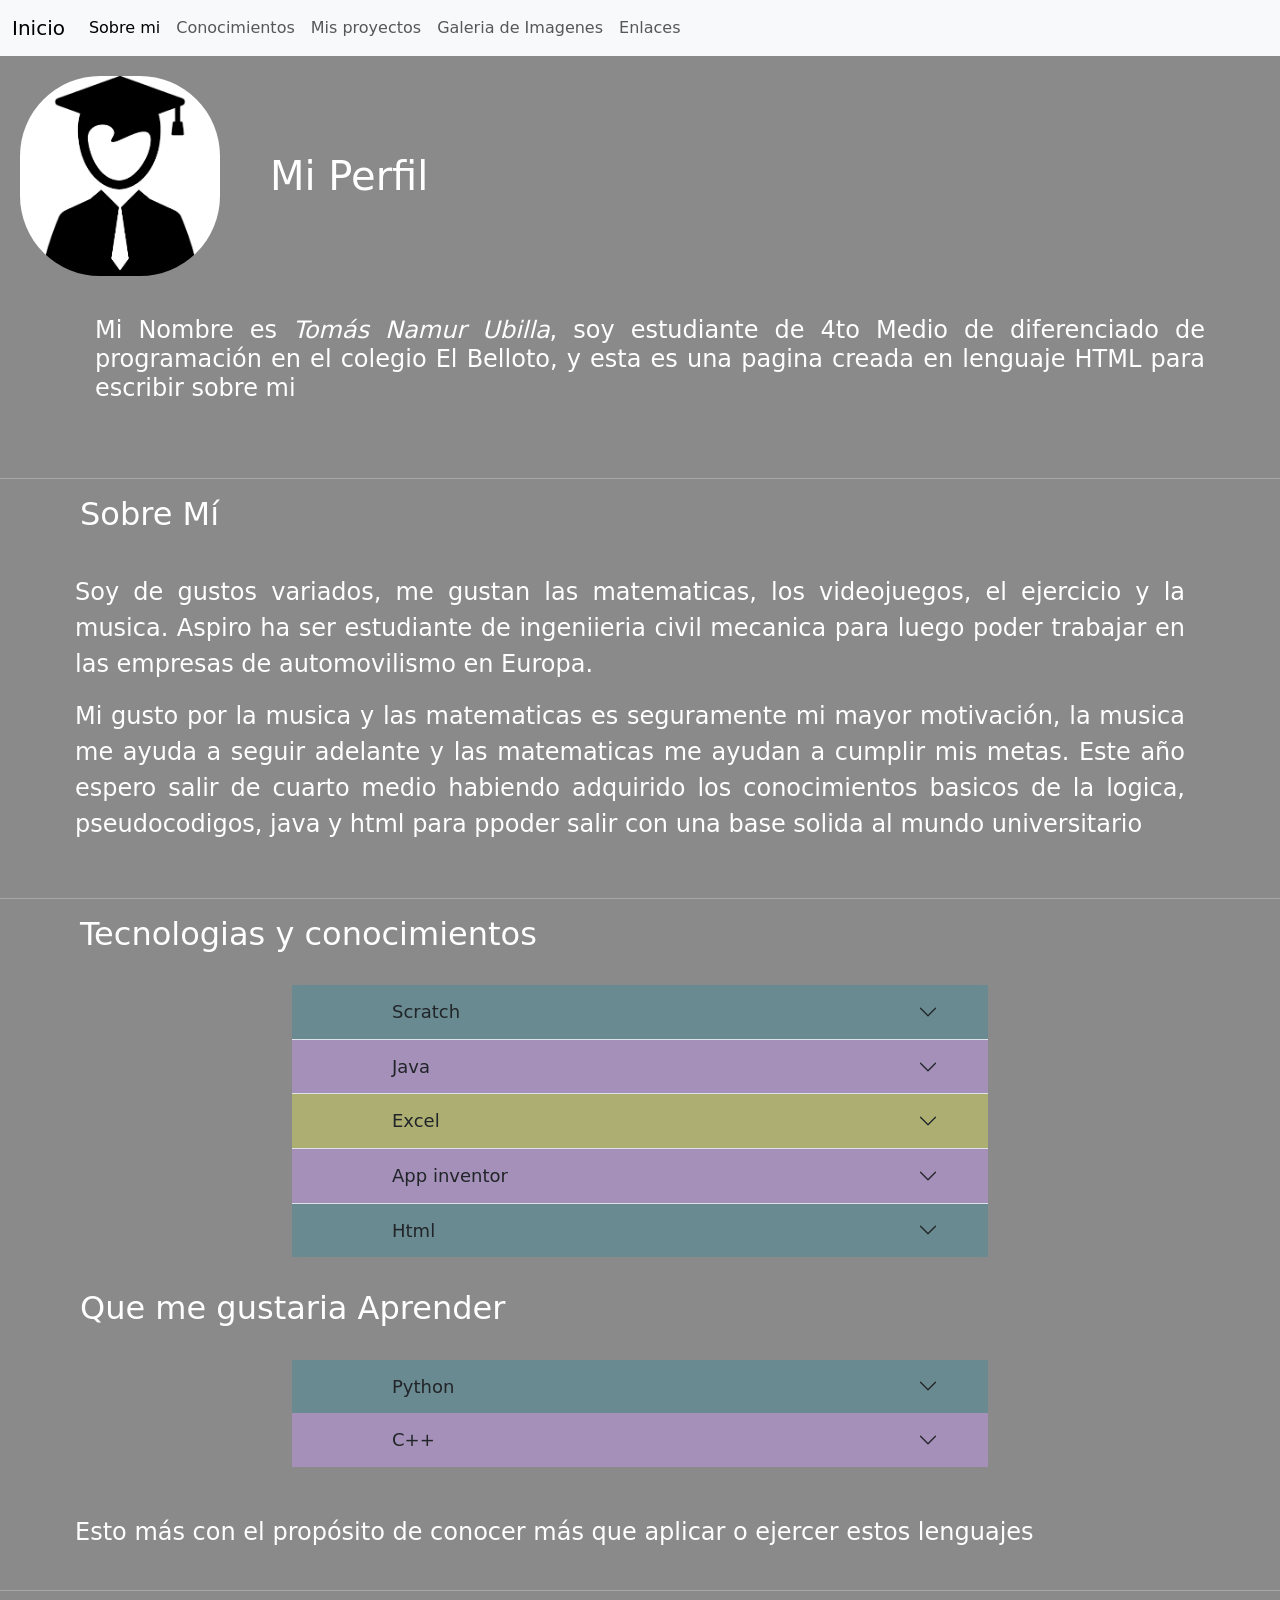
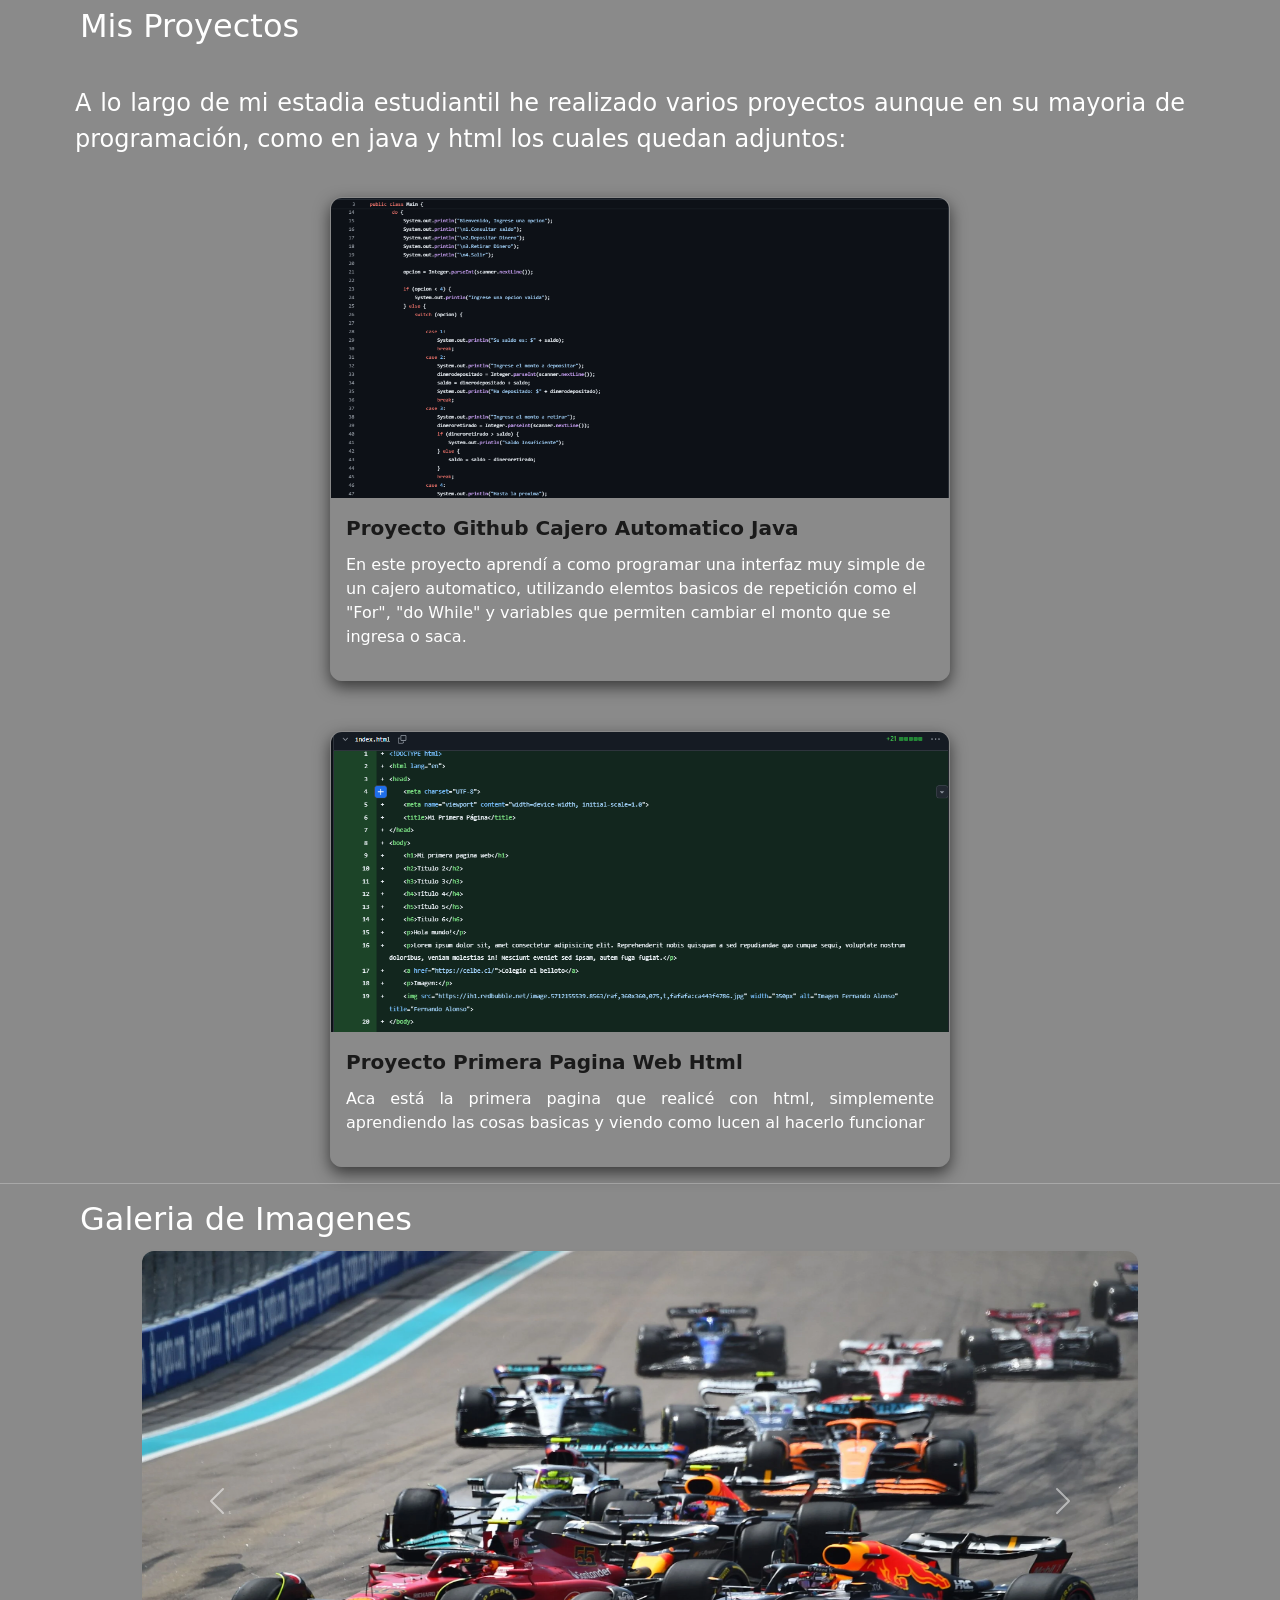
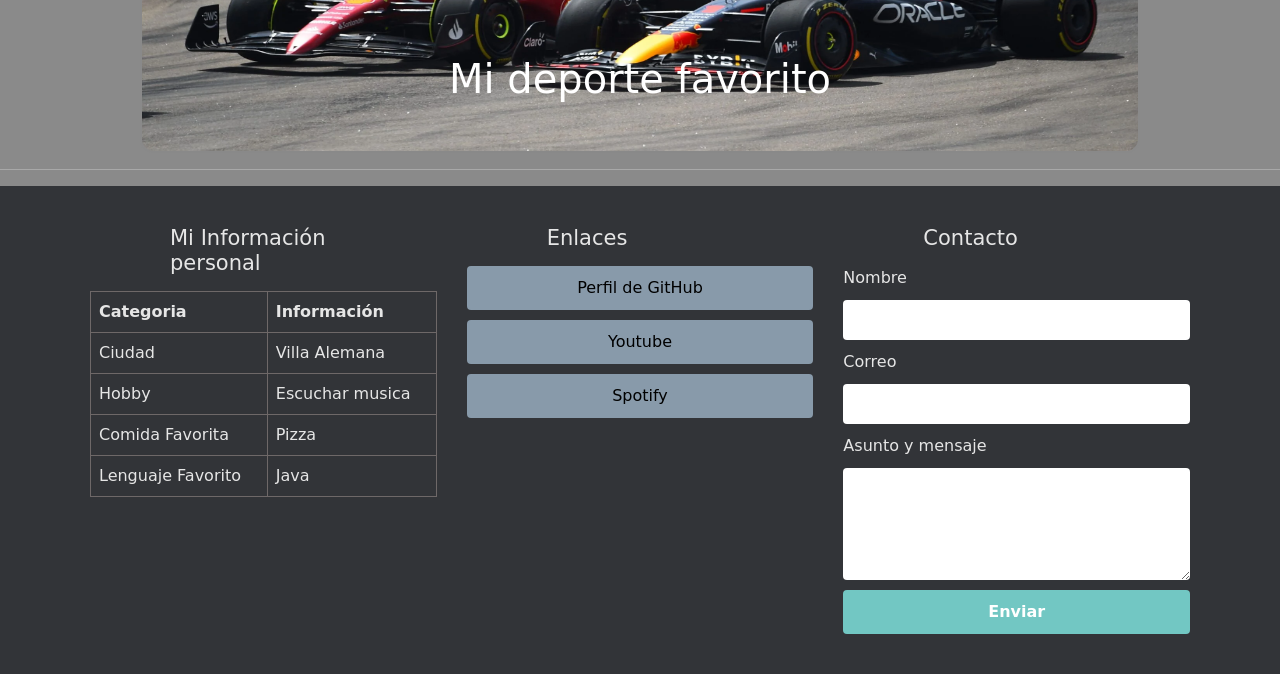
==== Portafolio/index.html @ 95679662 "agregado de animaciones y comentarios para orden del codigo,finalizacion de ultimos detalles" ====
<!DOCTYPE html>
<html lang="en">

<head>
    <meta charset="UTF-8">
    <meta name="viewport" content="width=device-width, initial-scale=1.0">
    <title>Formativa 1</title>
    <link href="https://cdn.jsdelivr.net/npm/bootstrap@5.3.8/dist/css/bootstrap.min.css" rel="stylesheet"
        integrity="sha384-sRIl4kxILFvY47J16cr9ZwB07vP4J8+LH7qKQnuqkuIAvNWLzeN8tE5YBujZqJLB" crossorigin="anonymous">
    <link rel="stylesheet" href="style.css">
    <script src="https://cdn.jsdelivr.net/npm/bootstrap@5.3.8/dist/js/bootstrap.bundle.min.js"
        integrity="sha384-FKyoEForCGlyvwx9Hj09JcYn3nv7wiPVlz7YYwJrWVcXK/BmnVDxM+D2scQbITxI"
        crossorigin="anonymous"></script>
</head>

<body>

    <!--Barra de navegacion Navbar-->

    <nav class="navbar navbar-expand-lg bg-body-tertiary">
        <div class="container-fluid">
            <a class="navbar-brand" href="#perfil-section">Inicio</a>
            <button class="navbar-toggler" type="button" data-bs-toggle="collapse" data-bs-target="#navbarNav"
                aria-controls="navbarNav" aria-expanded="false" aria-label="Toggle navigation">
                <span class="navbar-toggler-icon"></span>
            </button>
            <div class="collapse navbar-collapse" id="navbarNav">
                <ul class="navbar-nav">
                    <li class="nav-item">
                        <a class="nav-link active" aria-current="page" href="#sobre-mi">Sobre mi</a>
                    </li>
                    <li class="nav-item">
                        <a class="nav-link" href="#conocimientos">Conocimientos</a>
                    </li>
                    <li class="nav-item">
                        <a class="nav-link" href="#proyectos">Mis proyectos</a>
                    </li>
                    <li class="nav-item">
                        <a class="nav-link" href="#galeria-de-imagenes">Galeria de Imagenes</a>
                    </li>
                    <li class="nav-item">
                        <a class="nav-link" href="#piedepagina">Enlaces</a>
                    </li>
                </ul>
            </div>
        </div>
    </nav>

    <!--Encabezado-->

    <section id="perfil-section">
        <div class="perfil-header">
            <img id="Imagenperfil" src="img/Perfil.png" alt="Avatar" height="200">
            <h1 class="Titulo">Mi Perfil</h1>
        </div>
        <h3 class="container">Mi Nombre es <em>Tomás Namur Ubilla</em>, soy estudiante de 4to Medio de diferenciado de
            programación en el colegio El Belloto, y esta es una pagina creada en lenguaje HTML para escribir sobre mi
        </h3>
    </section>

    <!--Seccion personal-->

    <section id="sobre-mi">
        <hr>
        <h2>Sobre Mí</h2>
        <div class="container">
            <p>Soy de gustos variados, me gustan las matematicas, los videojuegos, el ejercicio y la
                musica. Aspiro ha ser
                estudiante de ingeniieria civil mecanica para luego poder trabajar en las empresas de automovilismo en
                Europa.</p>

            <p>Mi gusto por la musica y las matematicas es seguramente mi mayor motivación, la musica
                me
                ayuda a seguir
                adelante y las matematicas me ayudan a cumplir mis metas. Este año espero salir de cuarto medio habiendo
                adquirido los conocimientos basicos de la logica, pseudocodigos, java y html para ppoder salir con una
                base
                solida al mundo universitario</p>
        </div>
        <hr>
    </section>


    <section id="conocimientos">
        <!--Lista de conocimientos e intereses Accordion 1-->

        <h2>Tecnologias y conocimientos</h2>

        <!--Elemento 1 de la lista-->

        <div class="accordion accordion-flush" id="accordionFlushExample">
            <div class="accordion-item">
                <h2 class="accordion-header">
                    <button class="accordion-button collapsed" type="button" data-bs-toggle="collapse"
                        data-bs-target="#flush-collapseOne">
                        Scratch
                    </button>
                </h2>
                <div id="flush-collapseOne" class="accordion-collapse collapse" data-bs-parent="#accordionFlushExample">
                    <div class="accordion-body">Cuento con conocimientos básicos en Scratch, habiendo creado proyectos
                        como juegos dentro de este lenguaje de programación.</div>
                </div>
            </div>

            <!--Elemento 2 de la lista-->

            <div class="accordion-item">
                <h2 class="accordion-header">
                    <button class="accordion-button collapsed" type="button" data-bs-toggle="collapse"
                        data-bs-target="#flush-collapseTwo">
                        Java
                    </button>
                </h2>
                <div id="flush-collapseTwo" class="accordion-collapse collapse" data-bs-parent="#accordionFlushExample">
                    <div class="accordion-body">Conocimientos de java sufientes para trabajos como desarrollo
                        de codigos para acciones basicas, como boletas, calculadoras, organizadores, entre otros.</div>
                </div>
            </div>

            <!--Elemento 3 de la lista-->

            <div class="accordion-item">
                <h2 class="accordion-header">
                    <button class="accordion-button collapsed" type="button" data-bs-toggle="collapse"
                        data-bs-target="#flush-collapseThree">
                        Excel
                    </button>
                </h2>
                <div id="flush-collapseThree" class="accordion-collapse collapse"
                    data-bs-parent="#accordionFlushExample">
                    <div class="accordion-body">Experiencia en Excel con el uso de formulas, tablas dinamicas,
                        ordenamiento de datos y cración de dashboards para la visualizacion de datos varios.</div>
                </div>
            </div>

            <!--Elemento 4 de la lista-->

            <div class="accordion-item">
                <h2 class="accordion-header">
                    <button class="accordion-button collapsed" type="button" data-bs-toggle="collapse"
                        data-bs-target="#flush-collapseFour">
                        App inventor
                    </button>
                </h2>
                <div id="flush-collapseFour" class="accordion-collapse collapse"
                    data-bs-parent="#accordionFlushExample">
                    <div class="accordion-body">Dentro de esta herramienta he creado diferentes aplicaciones moviles y
                        juegos, que van desde una simple aplicacion de dibujo hasta un lector de qr.</div>
                </div>
            </div>

            <!--Elemento 5 de la lista-->

            <div class="accordion-item">
                <h2 class="accordion-header">
                    <button class="accordion-button collapsed" type="button" data-bs-toggle="collapse"
                        data-bs-target="#flush-collapseFive">
                        Html
                    </button>
                </h2>
                <div id="flush-collapseFive" class="accordion-collapse collapse"
                    data-bs-parent="#accordionFlushExample">
                    <div class="accordion-body">Dentro de este lenguaje he podido aprender a crear paginas web como
                        tambien darles diseño con css y diferentes otras herramientas.</div>
                </div>
            </div>
        </div>

        <!--Que me gustaria aprender, Accordion 2-->

        <h2>Que me gustaria Aprender</h2>

        <!--elemento 1 del accordion 2-->

        <div class="accordion accordion-flush" id="accordionFlushExample2">
            <div class="accordion-item2">
                <h2 class="accordion-header">
                    <button class="accordion-button collapsed" type="button" data-bs-toggle="collapse"
                        data-bs-target="#flush-collapsesix">
                        Python
                    </button>
                </h2>
                <div id="flush-collapsesix" class="accordion-collapse collapse"
                    data-bs-parent="#accordionFlushExample2">
                    <div class="accordion-body">Siento que Python es un lenguaje muy sencillo de aprender como también
                        útil dentro de lo que es la programación.</div>
                </div>
            </div>

            <!--elemento 2 del accordion 2-->

            <div class="accordion-item2">
                <h2 class="accordion-header">
                    <button class="accordion-button collapsed" type="button" data-bs-toggle="collapse"
                        data-bs-target="#flush-collapseseven">
                        C++
                    </button>
                </h2>
                <div id="flush-collapseseven" class="accordion-collapse collapse"
                    data-bs-parent="#accordionFlushExample2">
                    <div class="accordion-body">Quiero aprender sobre este lenguaje ya que es muy utilizado dentro del
                        desarrollo de distintas aplicaciones.</div>
                </div>
            </div>
        </div>
        <p class="container">Esto más con el propósito de conocer más que aplicar o ejercer estos lenguajes</p>
        <hr>
    </section>

    <!--Proyectos-->

    <section id="proyectos">
        <h2>Mis Proyectos</h2>
        <p class="container">A lo largo de mi estadia estudiantil he realizado varios proyectos aunque en su mayoria de
            programación, como en java y html los cuales quedan adjuntos:</p>

        <!--proyecto 1-->

        <div class="proyectos-container">
            <div class="proyecto-card">
                <img src="img/ProyectoJava.png" alt="Captura Cajero Automatico">
                <div class="proyecto-info">
                    <a href="https://github.com/Nontom17/Sistema-Cajero-Autom-tico.git" class="proyecto-titulo">
                        Proyecto Github Cajero Automatico Java
                    </a>
                    <p class="proyecto-descripcion">En este proyecto aprendí a como programar una interfaz muy simple de
                        un cajero automatico, utilizando elemtos basicos de repetición como el "For", "do While" y
                        variables que permiten cambiar el monto que se ingresa o saca.</p>
                </div>
            </div>

            <!--proyecto 2-->

            <div class="proyecto-card">
                <img src="img/Poryectohtml.png" alt="Captura pantalla primera pagina">
                <div class="proyecto-info">
                    <a href="https://github.com/Nontom17/Primera-pagina-web.git" class="proyecto-titulo">
                        Proyecto Primera Pagina Web Html
                    </a>
                    <p class="proyectodescripcion">Aca está la primera pagina que realicé con html, simplemente
                        aprendiendo las cosas basicas y viendo como lucen al hacerlo funcionar</p>
                </div>
            </div>
        </div>
        <hr>
    </section>

    <!--Galeria de Imagenes-->

    <section id="galeria-de-imagenes">
        <h2>Galeria de Imagenes</h2>
        <div id="carouselExampleCaptions" class="carousel slide">

            <!--item uno del carrousel-->

            <div class="carousel-inner">
                <div class="carousel-item active">
                    <img src="img/Formula1.webp" class="d-block w-100" alt="Formula 1" height="600" width="300">
                    <div class="carousel-caption d-none d-md-block">
                        <h5>Mi deporte favorito</h5>
                    </div>
                </div>

                <!--item dos del carrousel-->

                <div class="carousel-item">
                    <img src="img/DeadCells.jpg" class="d-block w-100" alt="Dead Cells" height="600" width="300">
                    <div class="carousel-caption d-none d-md-block">
                        <h5>Mi juego favorito</h5>
                    </div>
                </div>

                <!--item tres del carrousel-->

                <div class="carousel-item">
                    <img src="img/SLipknot.jpg" class="d-block w-100" alt="Slipknot" height="600" width="300">
                    <div class="carousel-caption d-none d-md-block">
                        <h5>Mi banda favorita</h5>
                    </div>
                </div>
            </div>
            <button class="carousel-control-prev" type="button" data-bs-target="#carouselExampleCaptions"
                data-bs-slide="prev">
                <span class="carousel-control-prev-icon" aria-hidden="true"></span>
                <span class="visually-hidden">Previous</span>
            </button>
            <button class="carousel-control-next" type="button" data-bs-target="#carouselExampleCaptions"
                data-bs-slide="next">
                <span class="carousel-control-next-icon" aria-hidden="true"></span>
                <span class="visually-hidden">Next</span>
            </button>
        </div>
        <hr>
    </section>

    <!--Pie de pagina-->


    <div id="piedepagina">

        <div class="containerpiedepagina">

            <!--informacion personal-->

            <section class="columnapiedepagina">
                <h2>Mi Información personal</h2>
                <table border="1px">
                    <thead>
                        <tr>
                            <th>Categoria</th>
                            <th>Información</th>
                        </tr>
                    </thead>
                    <tbody>
                        <tr>
                            <td>Ciudad</td>
                            <td>Villa Alemana</td>
                        </tr>
                        <tr>
                            <td>Hobby</td>
                            <td>Escuchar musica</td>
                        </tr>
                        <tr>
                            <td>Comida Favorita</td>
                            <td>Pizza</td>
                        </tr>
                        <tr>
                            <td>Lenguaje Favorito</td>
                            <td>Java</td>
                        </tr>
                    </tbody>
                </table>
            </section>

            <!--Enlaces-->

            <section class="columnapiedepagina">
                <h2>Enlaces</h2>
                <div class="links">
                    <a href="https://github.com/Nontom17" class="boton">Perfil de GitHub</a>
                    <a href="https://youtube.com/@nontom._.17?si=YW6N7LClLAYYc9A_" class="boton">Youtube</a>
                    <a href="https://open.spotify.com/intl-es" class="boton">Spotify</a>
                </div>
            </section>

            <!--formulario-->

            <section class="columnapiedepagina">
                <h2>Contacto</h2>
                <form action="" class="formulario">
                    <label for="Nombre">Nombre</label>
                    <input type="text" id="Nombre">

                    <label for="correo">Correo</label>
                    <input type="email" id="correo">

                    <label for="mensaje">Asunto y mensaje</label>
                    <textarea name="mensaje" id="mensaje" rows="4"></textarea>

                    <input type="submit" value="Enviar">
                </form>
            </section>

        </div>
    </div>


</body>

</html>
---- Portafolio/style.css ----
* {
    box-sizing: border-box;
}

/*color body*/

body {
    background-color: rgb(138, 138, 138);
    color: rgb(255, 255, 255);
}

/*seccion perfil*/

#perfil-section {
    padding: 20px;
}

.perfil-header {
    display: flex;
    align-items: center;
    gap: 20px;
}

.Titulo {
    margin: 30px;
    animation: deslizar-texto 0.8s ease-out;
    animation-delay: 0.2s;
    animation-fill-mode: backwards; 
}

#Imagenperfil {

    border-radius: 80px;
    animation: deslizar 0.8s ease-out;
}

@keyframes deslizar {
    from {
        opacity: 0;
        transform: translateX(-100px); /* empieza 100px a la izquierda */
    }
    to {
        opacity: 1;
        transform: translateX(0); /* termina en su posición normal */
    }
}

.sobremi {
    display: flex;
    flex-direction: column;
    text-align: center;
    justify-content: center;
    margin: 80px 200px;
    font-size: 18px;

}

section h2 {
    margin-left: 80px;
    margin-right: 30px;
}

.container {
    text-align: justify;
    padding: 15px;
    margin: 25px 60px;
    border-radius: 6px;
    font-size: 24px;
    animation: deslizar-texto 0.8s ease-out;
    animation-delay: 0.4s;
    animation-fill-mode: backwards;
}

@keyframes deslizar-texto {
    from {
        opacity: 0;
        transform: translateX(-50px);
    }
    to {
        opacity: 1;
        transform: translateX(0);
    }
}

/*seccion conocimientos*/

/* Contenedor del acordeón */

.accordion-flush {
    max-width: 700px;
    margin: 30px auto;
    border: 2px solid rgb(138, 138, 138);
    border-radius: 12px;
}

.accordion-flush .accordion-item:last-child {
    border-bottom: none;
}

/* Colores del accordion*/

.accordion-item:nth-child(1),
.accordion-item2:nth-child(1) {
    --color-item: rgb(105, 138, 144);
}

.accordion-item:nth-child(2),
.accordion-item2:nth-child(2) {
    --color-item: rgb(164, 144, 184);
}

.accordion-item:nth-child(3) {
    --color-item: rgb(173, 175, 114);
}

.accordion-item:nth-child(4) {
    --color-item: rgb(164, 144, 184);
}

.accordion-item:nth-child(5) {
    --color-item: rgb(105, 138, 144);
}

/* Color cuerpo del accordion */

.accordion-item,
.accordion-item2 {
    background-color: var(--color-item);
}

.accordion-button,
.accordion-body {
    background-color: var(--color-item);
}

.accordion-button:not(.collapsed) {
    background-color: var(--color-item);
}

/* Estilo del texto y título del accordion */

.accordion-button {
    font-size: 18px;
    transition: font-size 0.3s ease;
    display: flex;
    align-items: center;
    justify-content: flex-start;
}

.accordion-button:hover {
    font-size: 20px;
    font-weight: bold;
    transform: translateY(-1px);
    box-shadow: 0 6px 16px rgba(0, 0, 0, 0.15);
    border-radius: 10px;
}

/* Texto del contenido */

.accordion-body {
    text-align: justify;
}

/*seccion Proyectos*/

.proyectos-container {
    display: flex;
    flex-wrap: wrap;
    flex-direction: row;
    gap: 50px;
    justify-content: center;
}

/*cards de proyectos*/

.proyecto-card {
    width: 620px;
    border: 1px solid rgba(138, 138, 138, 0.575);
    border-radius: 12px;
    overflow: hidden;
    box-shadow: 0 6px 16px rgba(0, 0, 0, 0.6);
    transition: transform 0.3s ease, box-shadow 0.4s ease;
}

/*imagenes de las cards*/

.proyecto-card img {
    width: 100%;
    height: 300px;
    object-fit: cover;
    display: block;
}

/*texto de las cards*/

.proyecto-info {
    padding: 15px;
}

.proyecto-titulo {
    display: block;
    font-weight: bold;
    font-size: 20px;
    margin-bottom: 10px;
    color: rgb(26, 26, 26);
    text-decoration: none;
}

.proyecto-titulo:hover {
    text-decoration: underline;
}

.proyectodescripcion {
    text-align: justify;
    font-size: 16px;
    color: rgb(255, 255, 255);
}

.proyecto-card:hover {
    transform: translateY(-5px);
    box-shadow: 0 6px 16px rgba(0, 0, 0, 0.15);
}

/*seccion galeria de imagenes*/

.carousel {
    max-width: 1000px;
    max-height: 600px;
    margin: 10px auto;
    border: 2px solid rgba(138, 138, 138, 0.575);
    border-radius: 12px;
}

.carousel-item img {
    height: 500px;
    object-fit: fill;
    border-radius: 12px;
    transition: transform 0.3s ease, box-shadow 0.4s ease;
}

.carousel-item img:hover {
    transform: scale(1.05);
    transition: transform 0.3s ease;
}

.carousel-caption h5 {
    font-size: 40px;
}

/*Pie de pagina*/

#piedepagina {
    background-color: rgb(50, 52, 56);
    color: rgb(230, 230, 230);
    padding: 40px 20px;
}

.containerpiedepagina {
    display: flex;
    flex-wrap: wrap;
    justify-content: space-between;
    gap: 30px;
    max-width: 1100px;
    margin: 0 auto;
}

.columnapiedepagina {
    flex: 1;
    min-width: 250px;
}

.columnapiedepagina h2 {
    font-size: 21px;
    margin-bottom: 15px;
}

/* Tabla */

.columnapiedepagina table {
    width: 100%;
    border-collapse: collapse;
}

.columnapiedepagina td,
.columnapiedepagina th {
    padding: 8px;
    text-align: left;
    border: solid 1px rgb(110, 104, 104);
}

/* Enlaces */
.links {
    display: flex;
    flex-direction: column;
    gap: 10px;
}

.boton {
    display: block;
    background-color: rgb(136, 154, 170);
    color: black;
    text-decoration: none;
    padding: 10px 20px;
    text-align: center;
    border-radius: 4px;
    transition: background-color 0.2s ease;
}

.boton:hover {
    background-color: rgb(62, 72, 94);
    color: white;
}

/* Formulario */

.formulario {
    display: flex;
    flex-direction: column;
    gap: 10px;
}

.formulario input,
.formulario textarea {
    padding: 8px;
    border-radius: 4px;
    border: none;
}

.formulario input[type="submit"] {
    background-color: rgb(114, 199, 195);
    color: white;
    cursor: pointer;
    font-weight: bold;
    padding: 10px;
    transition: background-color 0.2s ease;
}

.formulario input[type="submit"]:hover {
    background-color: rgb(74, 79, 90);
}
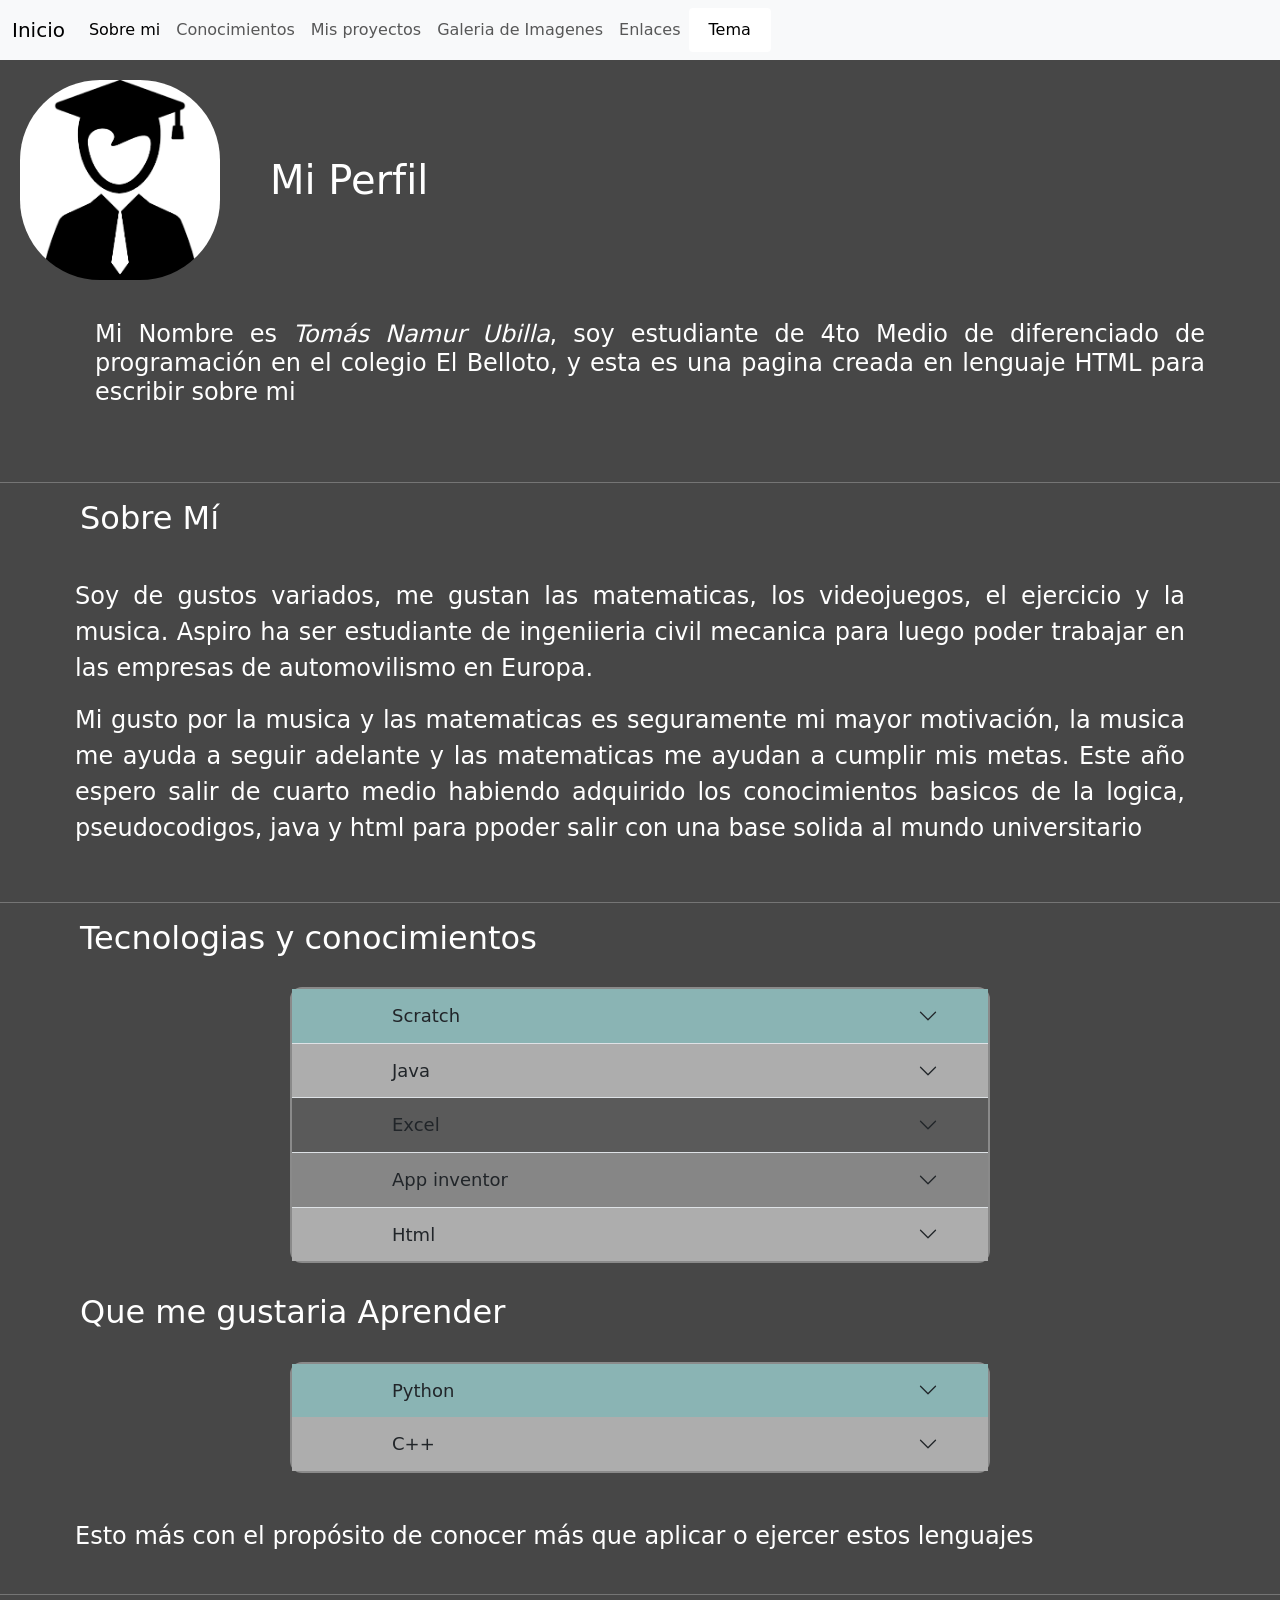
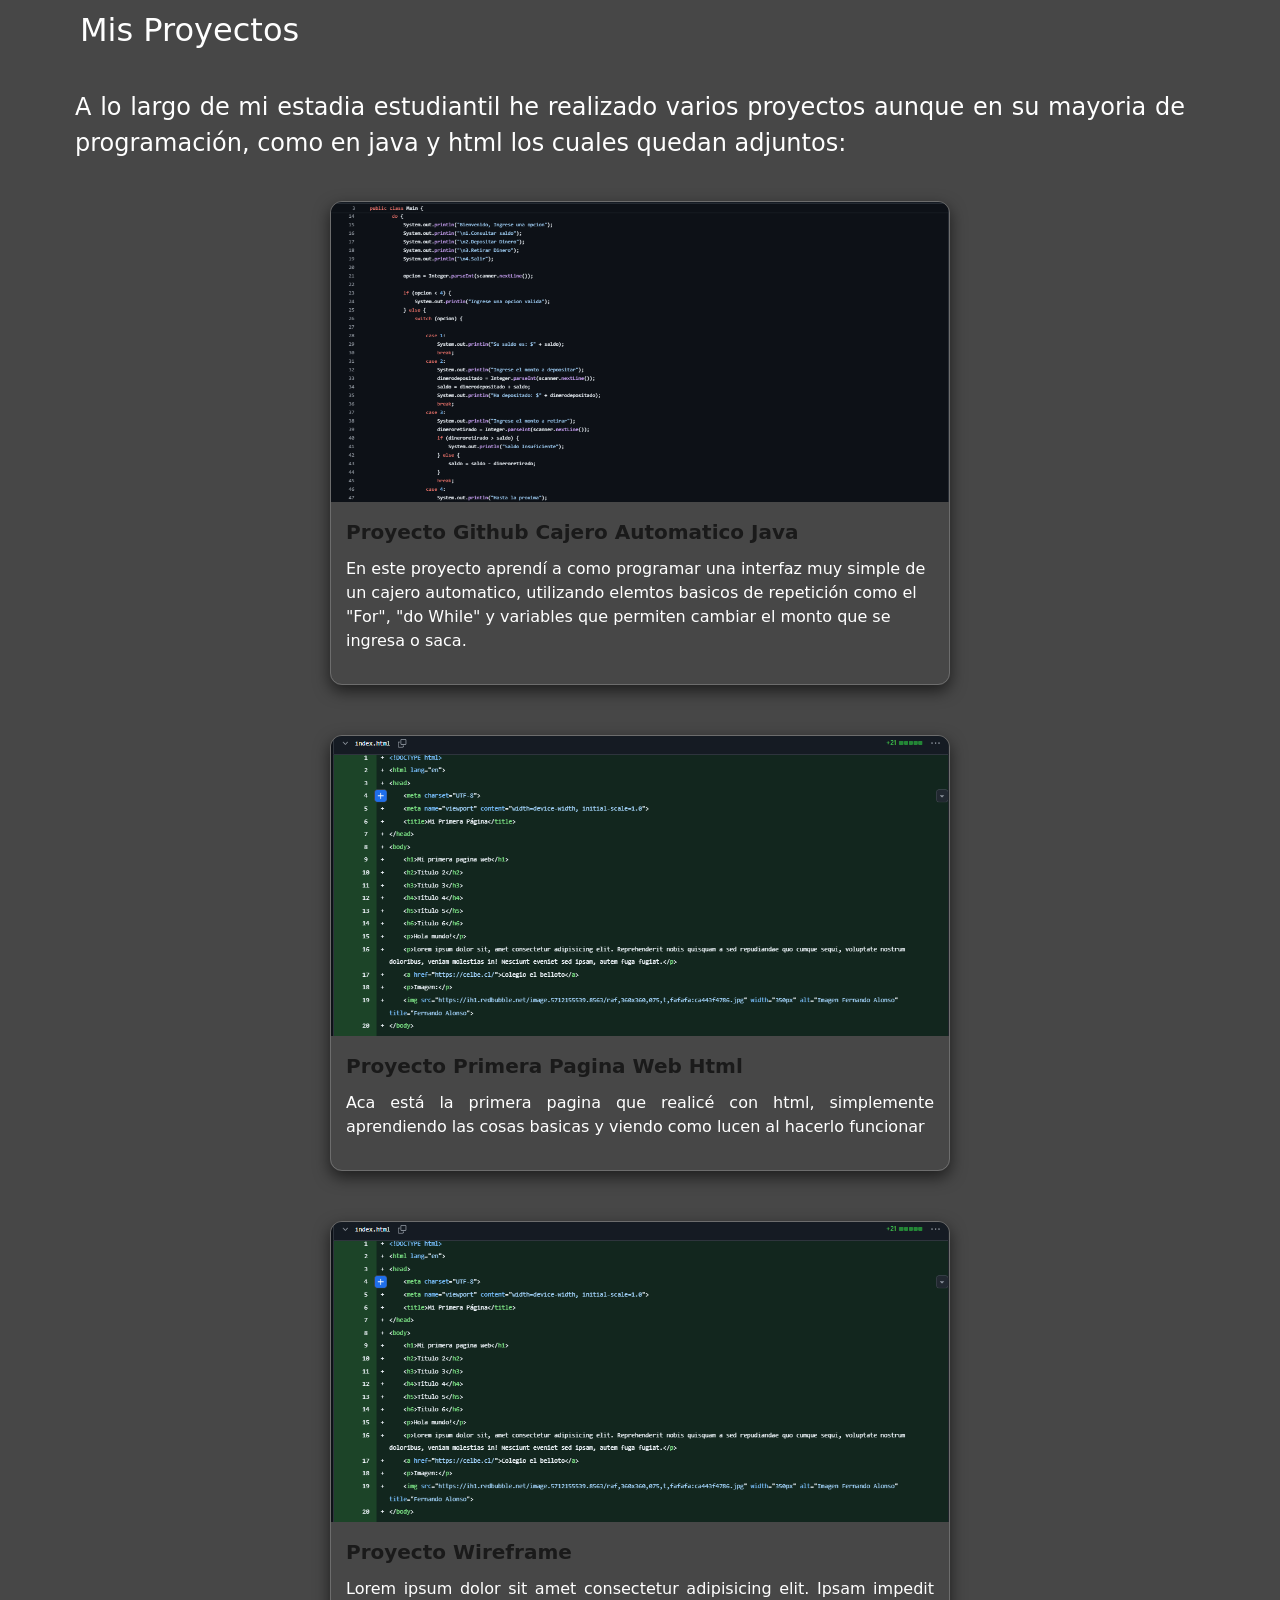
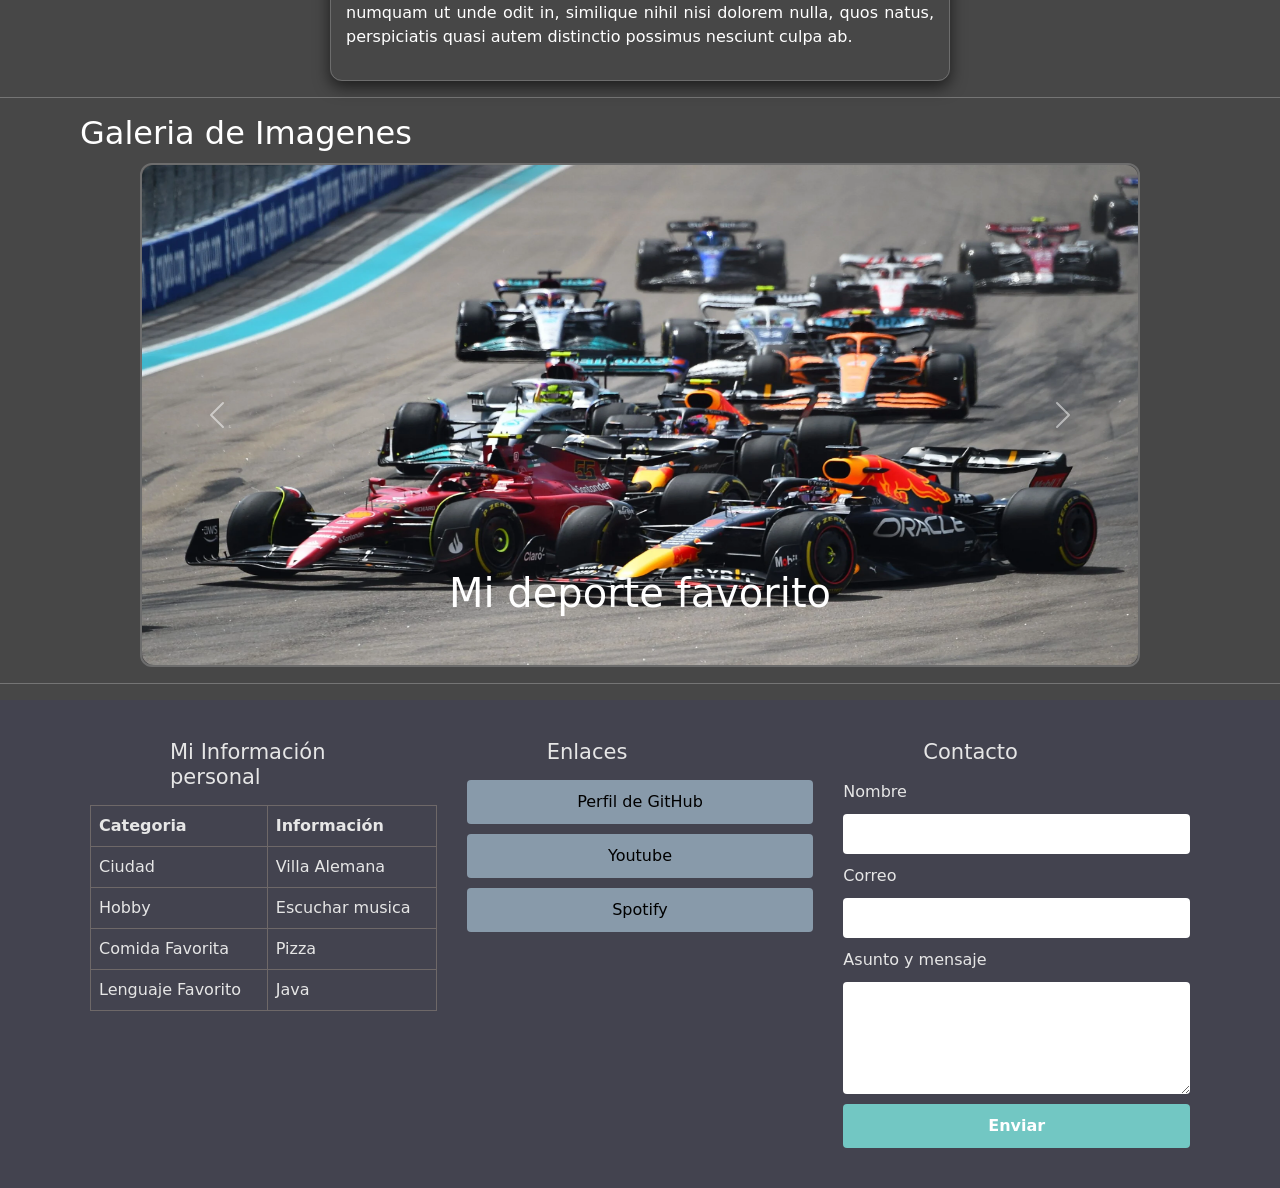
==== commit bfb71306: "agregado de readme" ====
--- a/Portafolio/index.html
+++ b/Portafolio/index.html
@@ -1,5 +1,5 @@
 <!DOCTYPE html>
-<html lang="en">
+<html lang="es">
 
 <head>
     <meta charset="UTF-8">
@@ -42,6 +42,9 @@
                         <a class="nav-link" href="#piedepagina">Enlaces</a>
                     </li>
                 </ul>
+            
+                <button id="btn-tema">Tema</button>
+                    
             </div>
         </div>
     </nav>
@@ -214,9 +217,10 @@
         <p class="container">A lo largo de mi estadia estudiantil he realizado varios proyectos aunque en su mayoria de
             programación, como en java y html los cuales quedan adjuntos:</p>
 
-        <!--proyecto 1-->
-
         <div class="proyectos-container">
+
+            <!--proyecto 1-->
+
             <div class="proyecto-card">
                 <img src="img/ProyectoJava.png" alt="Captura Cajero Automatico">
                 <div class="proyecto-info">
@@ -241,8 +245,25 @@
                         aprendiendo las cosas basicas y viendo como lucen al hacerlo funcionar</p>
                 </div>
             </div>
-        </div>
-        <hr>
+
+            <!--Proyecto 3-->
+
+            <div class="proyecto-card">
+                <img src="img/Poryectohtml.png" alt="Captura pantalla primera pagina">
+                <div class="proyecto-info">
+                    <a href="https://github.com/Nontom17/prueba-batalla-musical.git" class="proyecto-titulo">
+                        Proyecto Wireframe
+                    </a>
+                    <p class="proyectodescripcion">Lorem ipsum dolor sit amet consectetur adipisicing elit. Ipsam
+                        impedit numquam ut unde odit in, similique nihil nisi dolorem nulla, quos natus, perspiciatis
+                        quasi autem distinctio possimus nesciunt culpa ab.</p>
+                </div>
+            </div>
+        </div>
+
+        </div>
+        <hr>
+
     </section>
 
     <!--Galeria de Imagenes-->
@@ -357,7 +378,7 @@
                     <label for="mensaje">Asunto y mensaje</label>
                     <textarea name="mensaje" id="mensaje" rows="4"></textarea>
 
-                    <input type="submit" value="Enviar">
+                    <input type="submit" value="Enviar" onclick="Enviarformulario()">
                 </form>
             </section>
 
@@ -365,6 +386,7 @@
     </div>
 
 
+    <script src="script.js"></script>
 </body>
 
 </html>
--- a/Portafolio/style.css
+++ b/Portafolio/style.css
@@ -5,8 +5,39 @@
 /*color body*/
 
 body {
-    background-color: rgb(138, 138, 138);
+    background-color: rgb(71, 71, 71);
     color: rgb(255, 255, 255);
+}
+
+body.oscuro{
+    background-color: #121212;
+    color: #f0f0f0;
+}
+
+body.oscuro section{
+
+    background-color: #1e1e1e;
+
+}
+
+#btn-tema{
+
+     display: block;
+    background-color: rgb(255, 255, 255);
+    color: black;
+    text-decoration: none;
+    padding: 10px 20px;
+    text-align: center;
+    border-radius: 4px;
+    transition: background-color 0.2s ease;
+    border: none;
+
+}
+
+#btn-tema:hover {
+    background-color: rgb(0, 0, 0);
+    color: white;
+    border: none;
 }
 
 /*seccion perfil*/
@@ -101,24 +132,24 @@
 
 .accordion-item:nth-child(1),
 .accordion-item2:nth-child(1) {
-    --color-item: rgb(105, 138, 144);
+    --color-item: rgb(138, 180, 180);
 }
 
 .accordion-item:nth-child(2),
 .accordion-item2:nth-child(2) {
-    --color-item: rgb(164, 144, 184);
+    --color-item: rgb(173, 173, 173);
 }
 
 .accordion-item:nth-child(3) {
-    --color-item: rgb(173, 175, 114);
+    --color-item: rgb(90, 90, 90);
 }
 
 .accordion-item:nth-child(4) {
-    --color-item: rgb(164, 144, 184);
+    --color-item: rgb(134, 134, 134);
 }
 
 .accordion-item:nth-child(5) {
-    --color-item: rgb(105, 138, 144);
+    --color-item: rgb(173, 173, 173);
 }
 
 /* Color cuerpo del accordion */
@@ -250,7 +281,7 @@
 /*Pie de pagina*/
 
 #piedepagina {
-    background-color: rgb(50, 52, 56);
+    background-color: rgb(67, 67, 79);
     color: rgb(230, 230, 230);
     padding: 40px 20px;
 }
@@ -337,4 +368,4 @@
 
 .formulario input[type="submit"]:hover {
     background-color: rgb(74, 79, 90);
-}+}
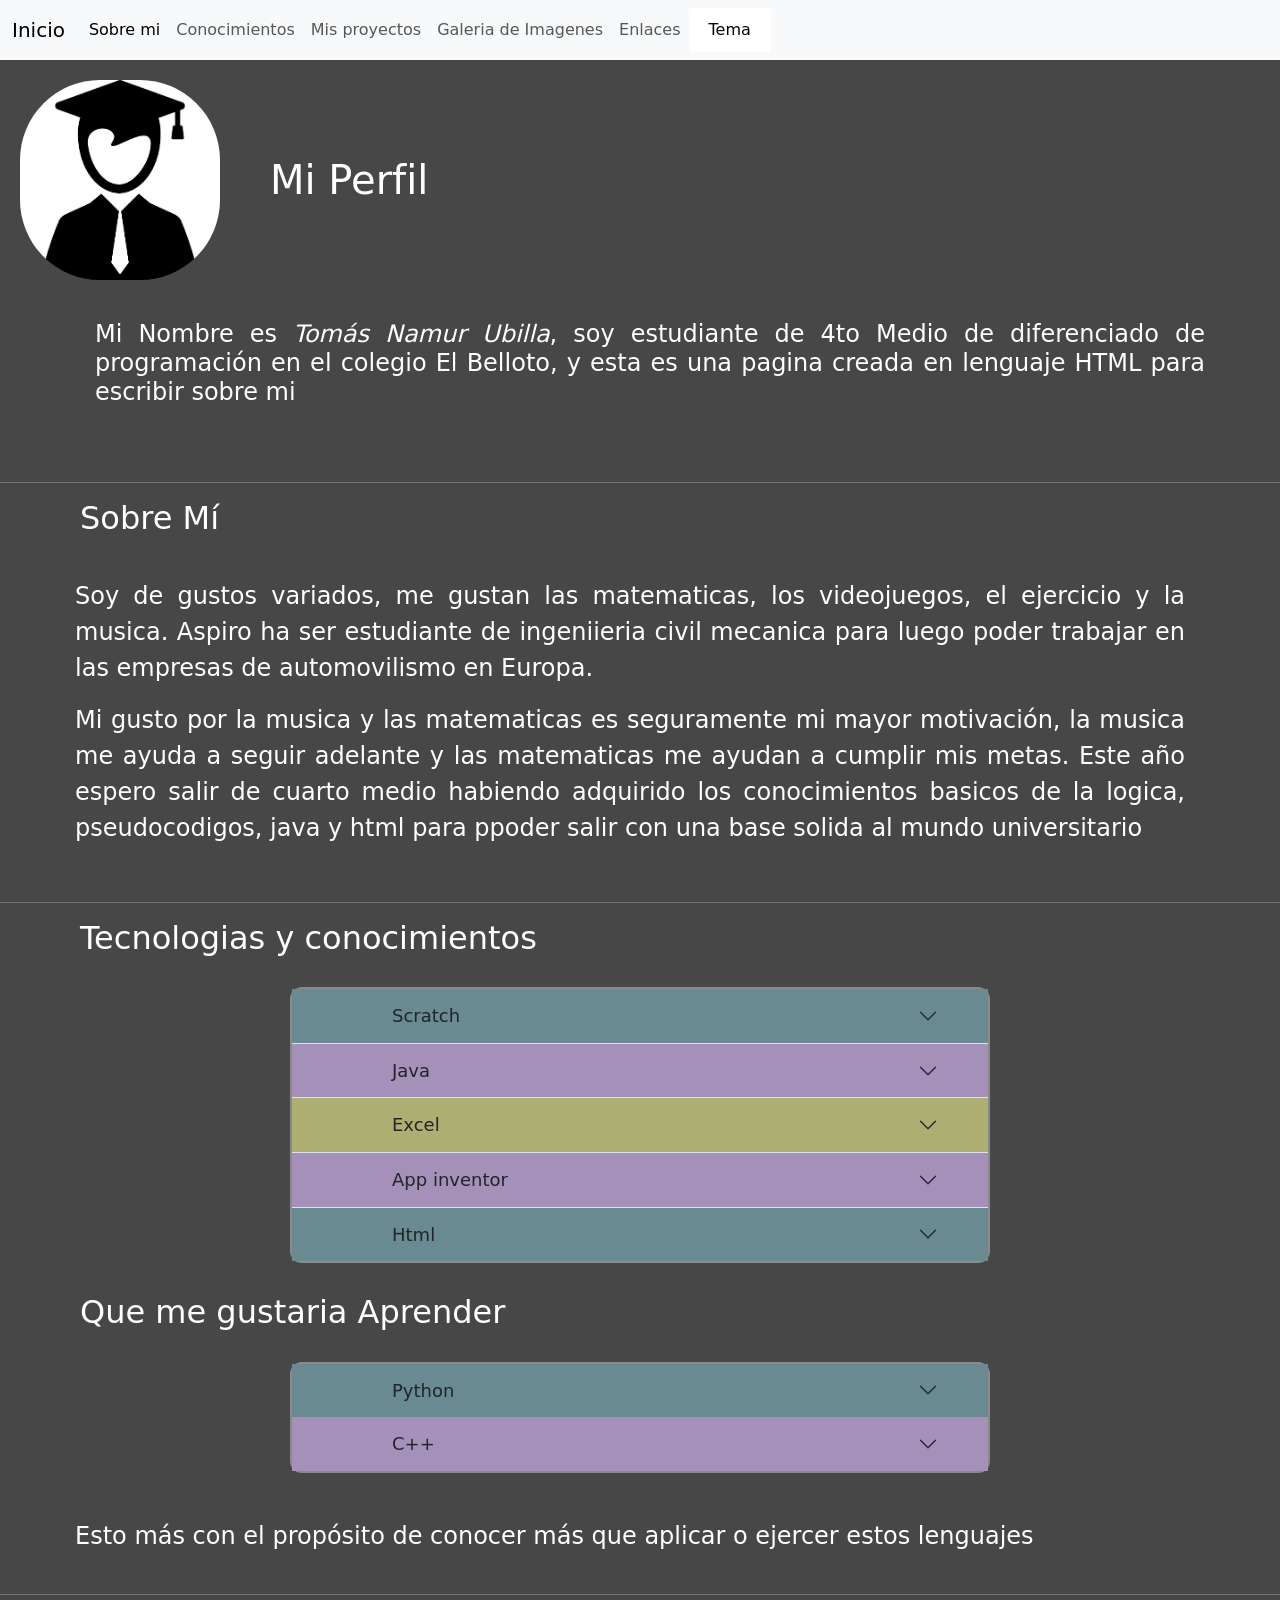
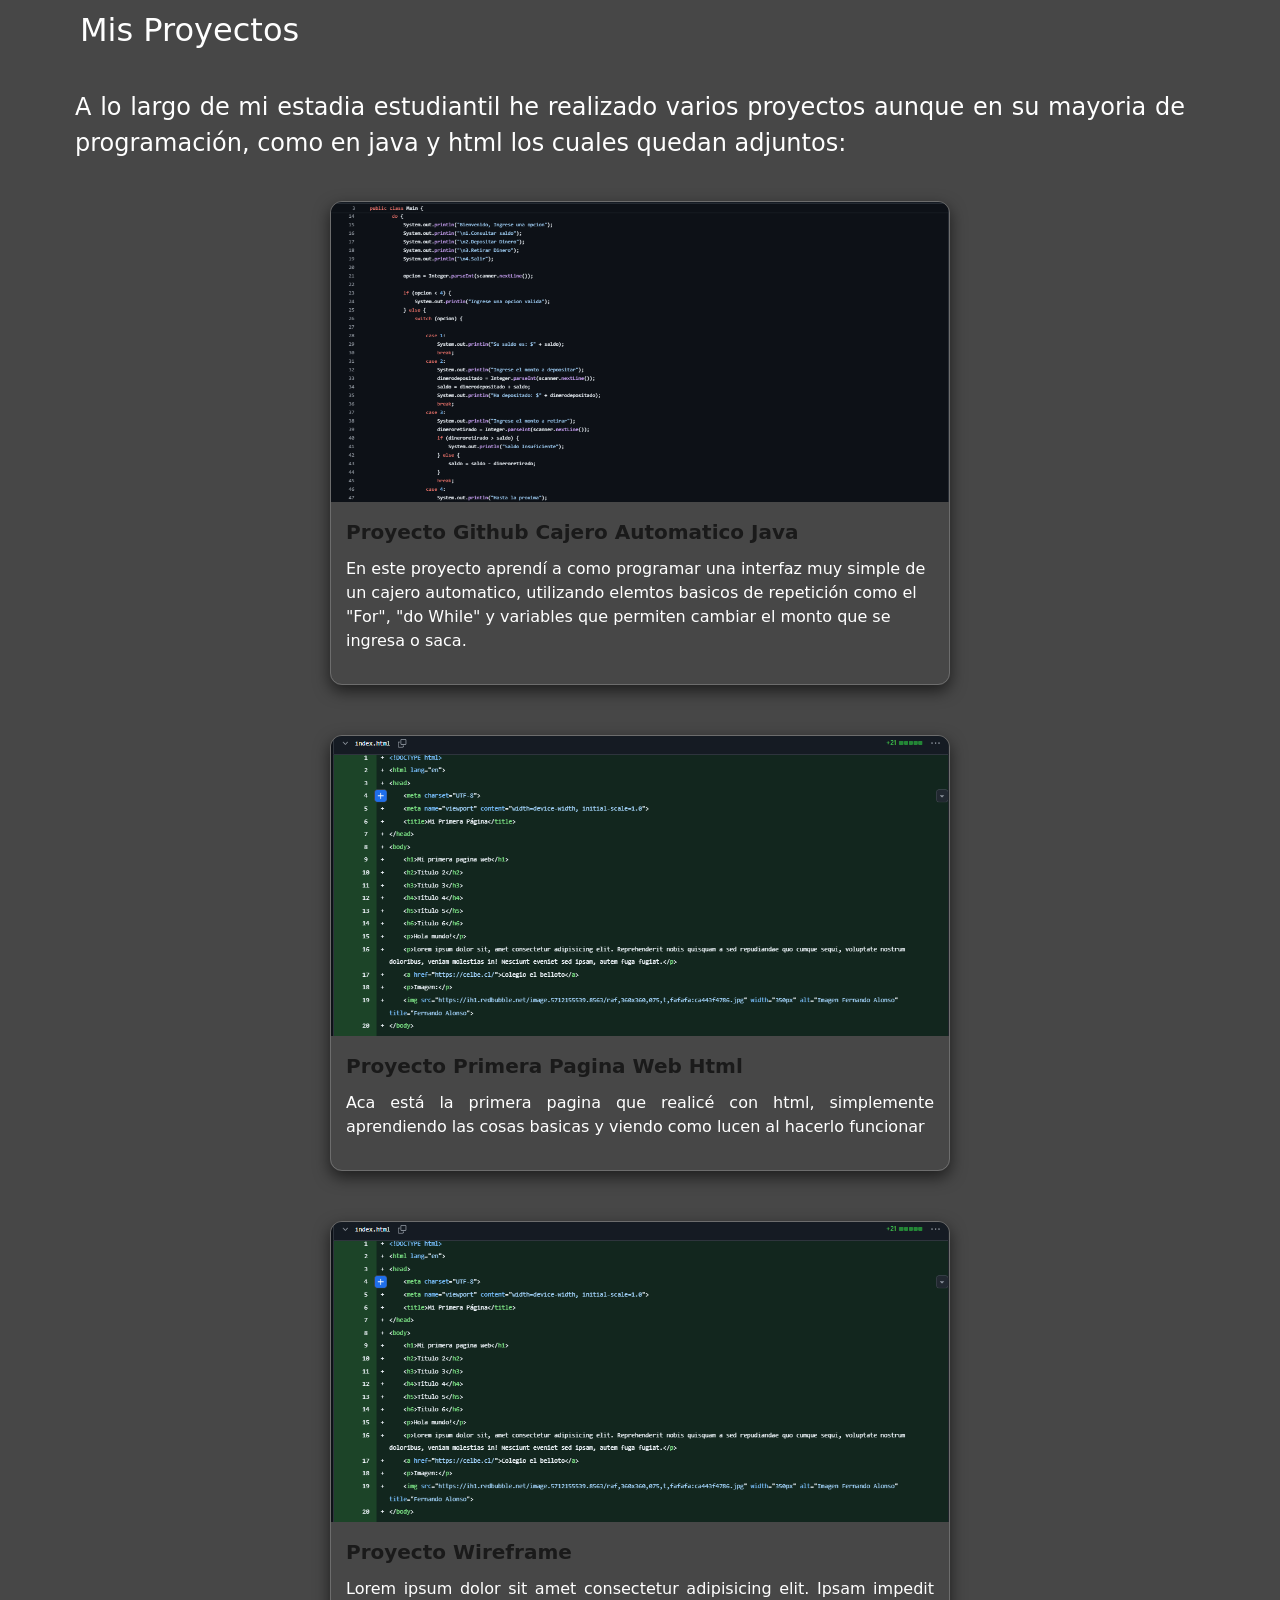
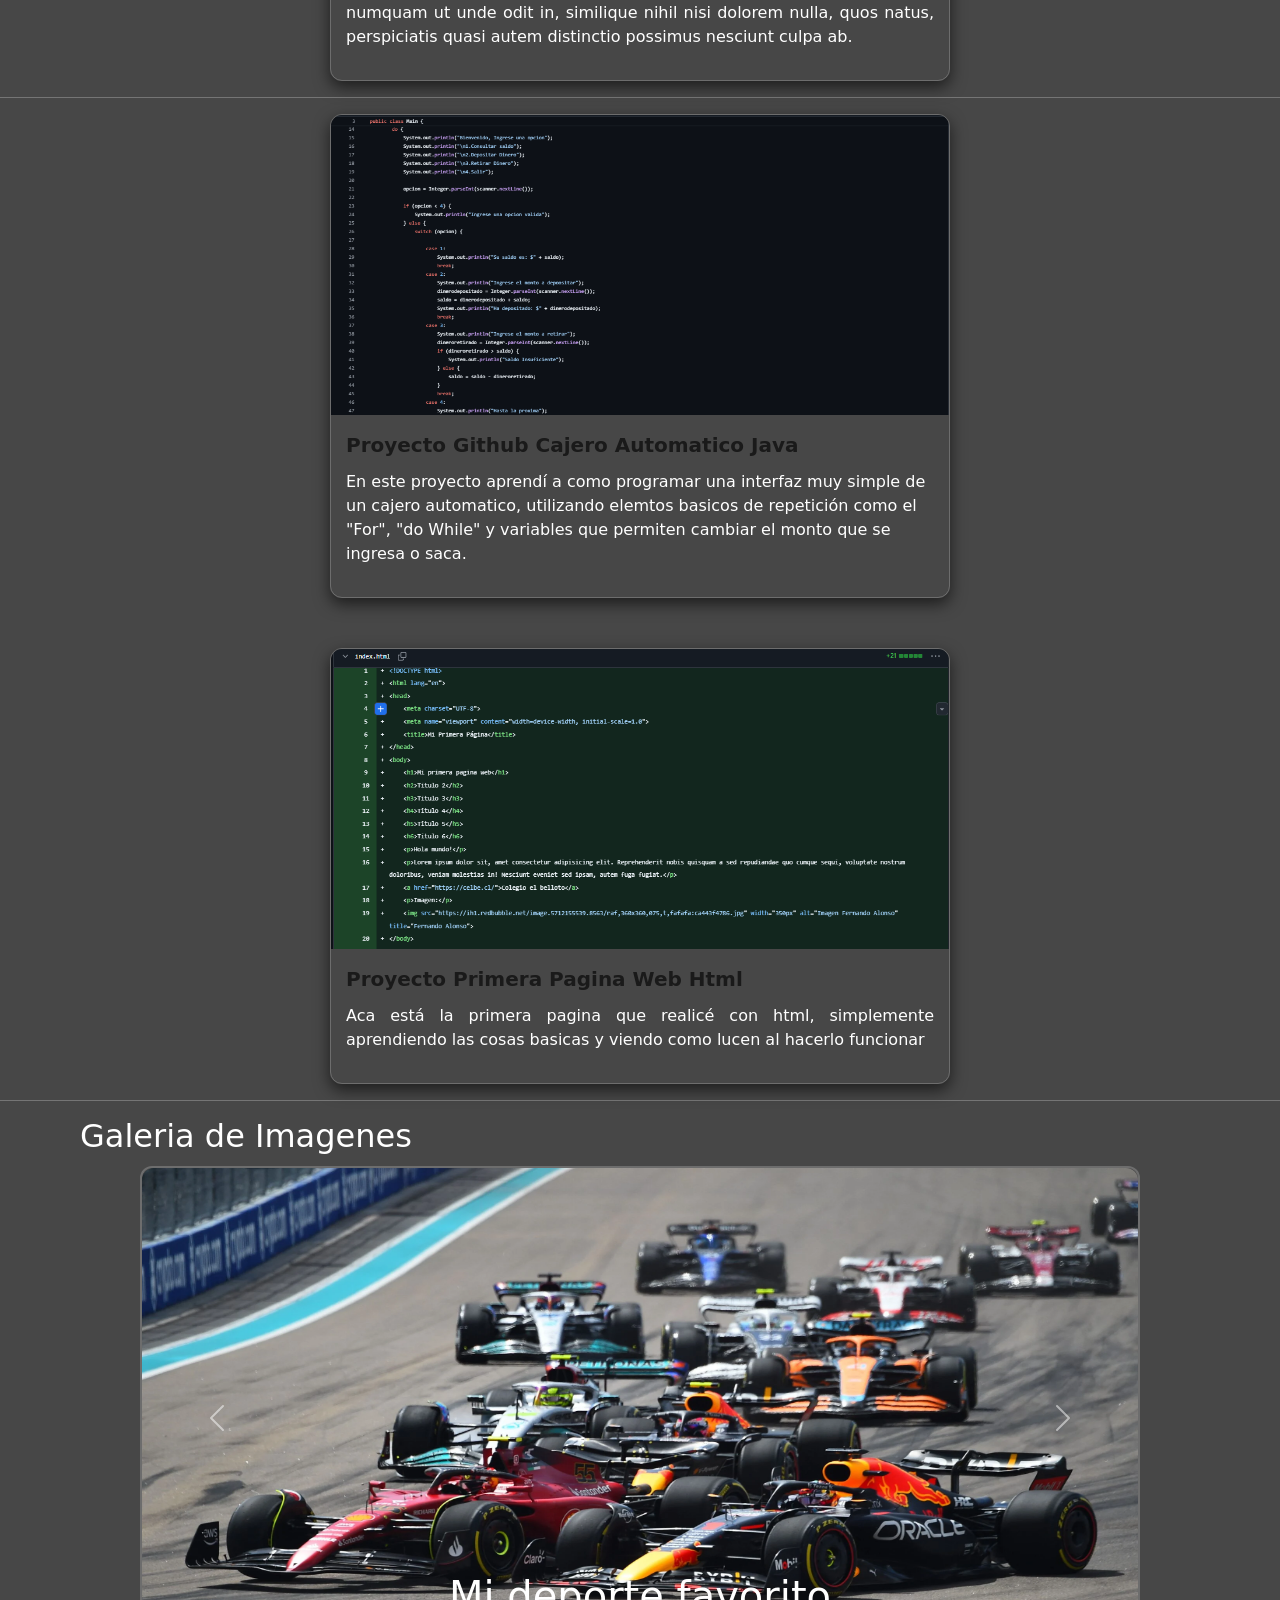
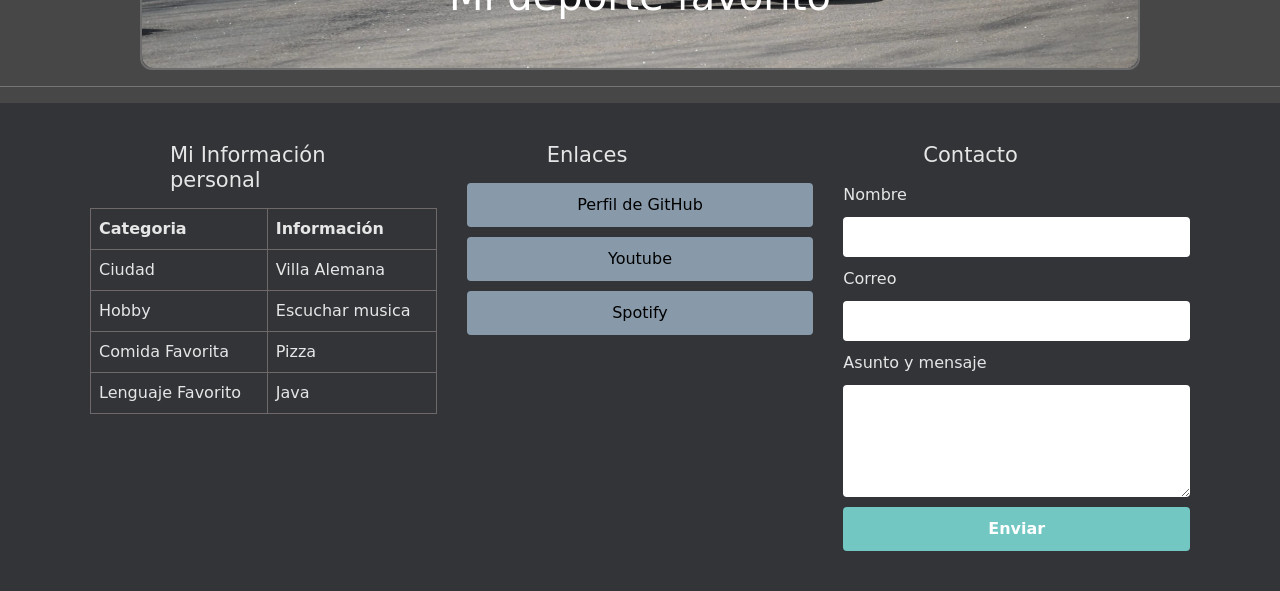
==== commit 10b0c257: "agregado readme" ====
--- a/Portafolio/index.html
+++ b/Portafolio/index.html
@@ -264,6 +264,35 @@
         </div>
         <hr>
 
+        <!--proyecto 1-->
+
+        <div class="proyectos-container">
+            <div class="proyecto-card">
+                <img src="img/ProyectoJava.png" alt="Captura Cajero Automatico">
+                <div class="proyecto-info">
+                    <a href="https://github.com/Nontom17/Sistema-Cajero-Autom-tico.git" class="proyecto-titulo">
+                        Proyecto Github Cajero Automatico Java
+                    </a>
+                    <p class="proyecto-descripcion">En este proyecto aprendí a como programar una interfaz muy simple de
+                        un cajero automatico, utilizando elemtos basicos de repetición como el "For", "do While" y
+                        variables que permiten cambiar el monto que se ingresa o saca.</p>
+                </div>
+            </div>
+
+            <!--proyecto 2-->
+
+            <div class="proyecto-card">
+                <img src="img/Poryectohtml.png" alt="Captura pantalla primera pagina">
+                <div class="proyecto-info">
+                    <a href="https://github.com/Nontom17/Primera-pagina-web.git" class="proyecto-titulo">
+                        Proyecto Primera Pagina Web Html
+                    </a>
+                    <p class="proyectodescripcion">Aca está la primera pagina que realicé con html, simplemente
+                        aprendiendo las cosas basicas y viendo como lucen al hacerlo funcionar</p>
+                </div>
+            </div>
+        </div>
+        <hr>
     </section>
 
     <!--Galeria de Imagenes-->
--- a/Portafolio/style.css
+++ b/Portafolio/style.css
@@ -369,3 +369,271 @@
 .formulario input[type="submit"]:hover {
     background-color: rgb(74, 79, 90);
 }
+
+@keyframes deslizar-texto {
+    from {
+        opacity: 0;
+        transform: translateX(-50px);
+    }
+    to {
+        opacity: 1;
+        transform: translateX(0);
+    }
+}
+
+/*seccion conocimientos*/
+
+/* Contenedor del acordeón */
+
+.accordion-flush {
+    max-width: 700px;
+    margin: 30px auto;
+    border: 2px solid rgb(138, 138, 138);
+    border-radius: 12px;
+}
+
+.accordion-flush .accordion-item:last-child {
+    border-bottom: none;
+}
+
+/* Colores del accordion*/
+
+.accordion-item:nth-child(1),
+.accordion-item2:nth-child(1) {
+    --color-item: rgb(105, 138, 144);
+}
+
+.accordion-item:nth-child(2),
+.accordion-item2:nth-child(2) {
+    --color-item: rgb(164, 144, 184);
+}
+
+.accordion-item:nth-child(3) {
+    --color-item: rgb(173, 175, 114);
+}
+
+.accordion-item:nth-child(4) {
+    --color-item: rgb(164, 144, 184);
+}
+
+.accordion-item:nth-child(5) {
+    --color-item: rgb(105, 138, 144);
+}
+
+/* Color cuerpo del accordion */
+
+.accordion-item,
+.accordion-item2 {
+    background-color: var(--color-item);
+}
+
+.accordion-button,
+.accordion-body {
+    background-color: var(--color-item);
+}
+
+.accordion-button:not(.collapsed) {
+    background-color: var(--color-item);
+}
+
+/* Estilo del texto y título del accordion */
+
+.accordion-button {
+    font-size: 18px;
+    transition: font-size 0.3s ease;
+    display: flex;
+    align-items: center;
+    justify-content: flex-start;
+}
+
+.accordion-button:hover {
+    font-size: 20px;
+    font-weight: bold;
+    transform: translateY(-1px);
+    box-shadow: 0 6px 16px rgba(0, 0, 0, 0.15);
+    border-radius: 10px;
+}
+
+/* Texto del contenido */
+
+.accordion-body {
+    text-align: justify;
+}
+
+/*seccion Proyectos*/
+
+.proyectos-container {
+    display: flex;
+    flex-wrap: wrap;
+    flex-direction: row;
+    gap: 50px;
+    justify-content: center;
+}
+
+/*cards de proyectos*/
+
+.proyecto-card {
+    width: 620px;
+    border: 1px solid rgba(138, 138, 138, 0.575);
+    border-radius: 12px;
+    overflow: hidden;
+    box-shadow: 0 6px 16px rgba(0, 0, 0, 0.6);
+    transition: transform 0.3s ease, box-shadow 0.4s ease;
+}
+
+/*imagenes de las cards*/
+
+.proyecto-card img {
+    width: 100%;
+    height: 300px;
+    object-fit: cover;
+    display: block;
+}
+
+/*texto de las cards*/
+
+.proyecto-info {
+    padding: 15px;
+}
+
+.proyecto-titulo {
+    display: block;
+    font-weight: bold;
+    font-size: 20px;
+    margin-bottom: 10px;
+    color: rgb(26, 26, 26);
+    text-decoration: none;
+}
+
+.proyecto-titulo:hover {
+    text-decoration: underline;
+}
+
+.proyectodescripcion {
+    text-align: justify;
+    font-size: 16px;
+    color: rgb(255, 255, 255);
+}
+
+.proyecto-card:hover {
+    transform: translateY(-5px);
+    box-shadow: 0 6px 16px rgba(0, 0, 0, 0.15);
+}
+
+/*seccion galeria de imagenes*/
+
+.carousel {
+    max-width: 1000px;
+    max-height: 600px;
+    margin: 10px auto;
+    border: 2px solid rgba(138, 138, 138, 0.575);
+    border-radius: 12px;
+}
+
+.carousel-item img {
+    height: 500px;
+    object-fit: fill;
+    border-radius: 12px;
+    transition: transform 0.3s ease, box-shadow 0.4s ease;
+}
+
+.carousel-item img:hover {
+    transform: scale(1.05);
+    transition: transform 0.3s ease;
+}
+
+.carousel-caption h5 {
+    font-size: 40px;
+}
+
+/*Pie de pagina*/
+
+#piedepagina {
+    background-color: rgb(50, 52, 56);
+    color: rgb(230, 230, 230);
+    padding: 40px 20px;
+}
+
+.containerpiedepagina {
+    display: flex;
+    flex-wrap: wrap;
+    justify-content: space-between;
+    gap: 30px;
+    max-width: 1100px;
+    margin: 0 auto;
+}
+
+.columnapiedepagina {
+    flex: 1;
+    min-width: 250px;
+}
+
+.columnapiedepagina h2 {
+    font-size: 21px;
+    margin-bottom: 15px;
+}
+
+/* Tabla */
+
+.columnapiedepagina table {
+    width: 100%;
+    border-collapse: collapse;
+}
+
+.columnapiedepagina td,
+.columnapiedepagina th {
+    padding: 8px;
+    text-align: left;
+    border: solid 1px rgb(110, 104, 104);
+}
+
+/* Enlaces */
+.links {
+    display: flex;
+    flex-direction: column;
+    gap: 10px;
+}
+
+.boton {
+    display: block;
+    background-color: rgb(136, 154, 170);
+    color: black;
+    text-decoration: none;
+    padding: 10px 20px;
+    text-align: center;
+    border-radius: 4px;
+    transition: background-color 0.2s ease;
+}
+
+.boton:hover {
+    background-color: rgb(62, 72, 94);
+    color: white;
+}
+
+/* Formulario */
+
+.formulario {
+    display: flex;
+    flex-direction: column;
+    gap: 10px;
+}
+
+.formulario input,
+.formulario textarea {
+    padding: 8px;
+    border-radius: 4px;
+    border: none;
+}
+
+.formulario input[type="submit"] {
+    background-color: rgb(114, 199, 195);
+    color: white;
+    cursor: pointer;
+    font-weight: bold;
+    padding: 10px;
+    transition: background-color 0.2s ease;
+}
+
+.formulario input[type="submit"]:hover {
+    background-color: rgb(74, 79, 90);
+}
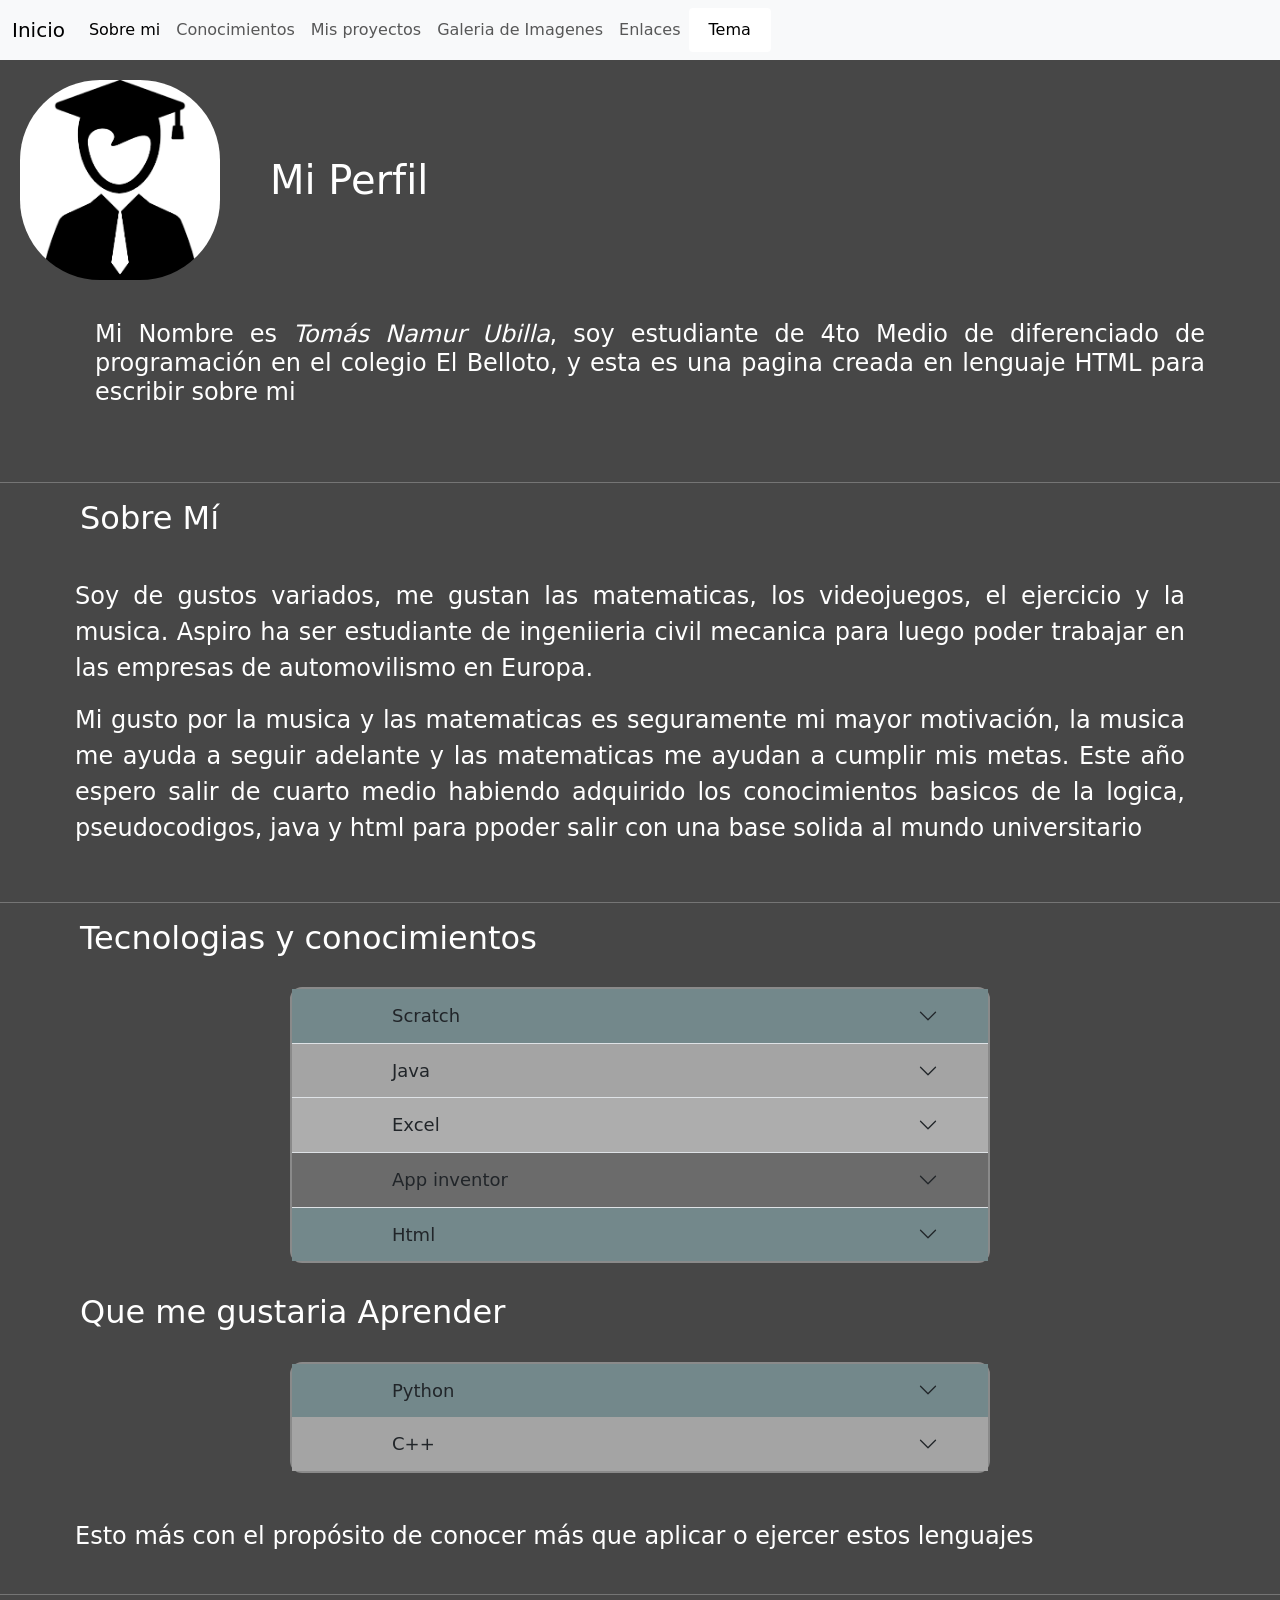
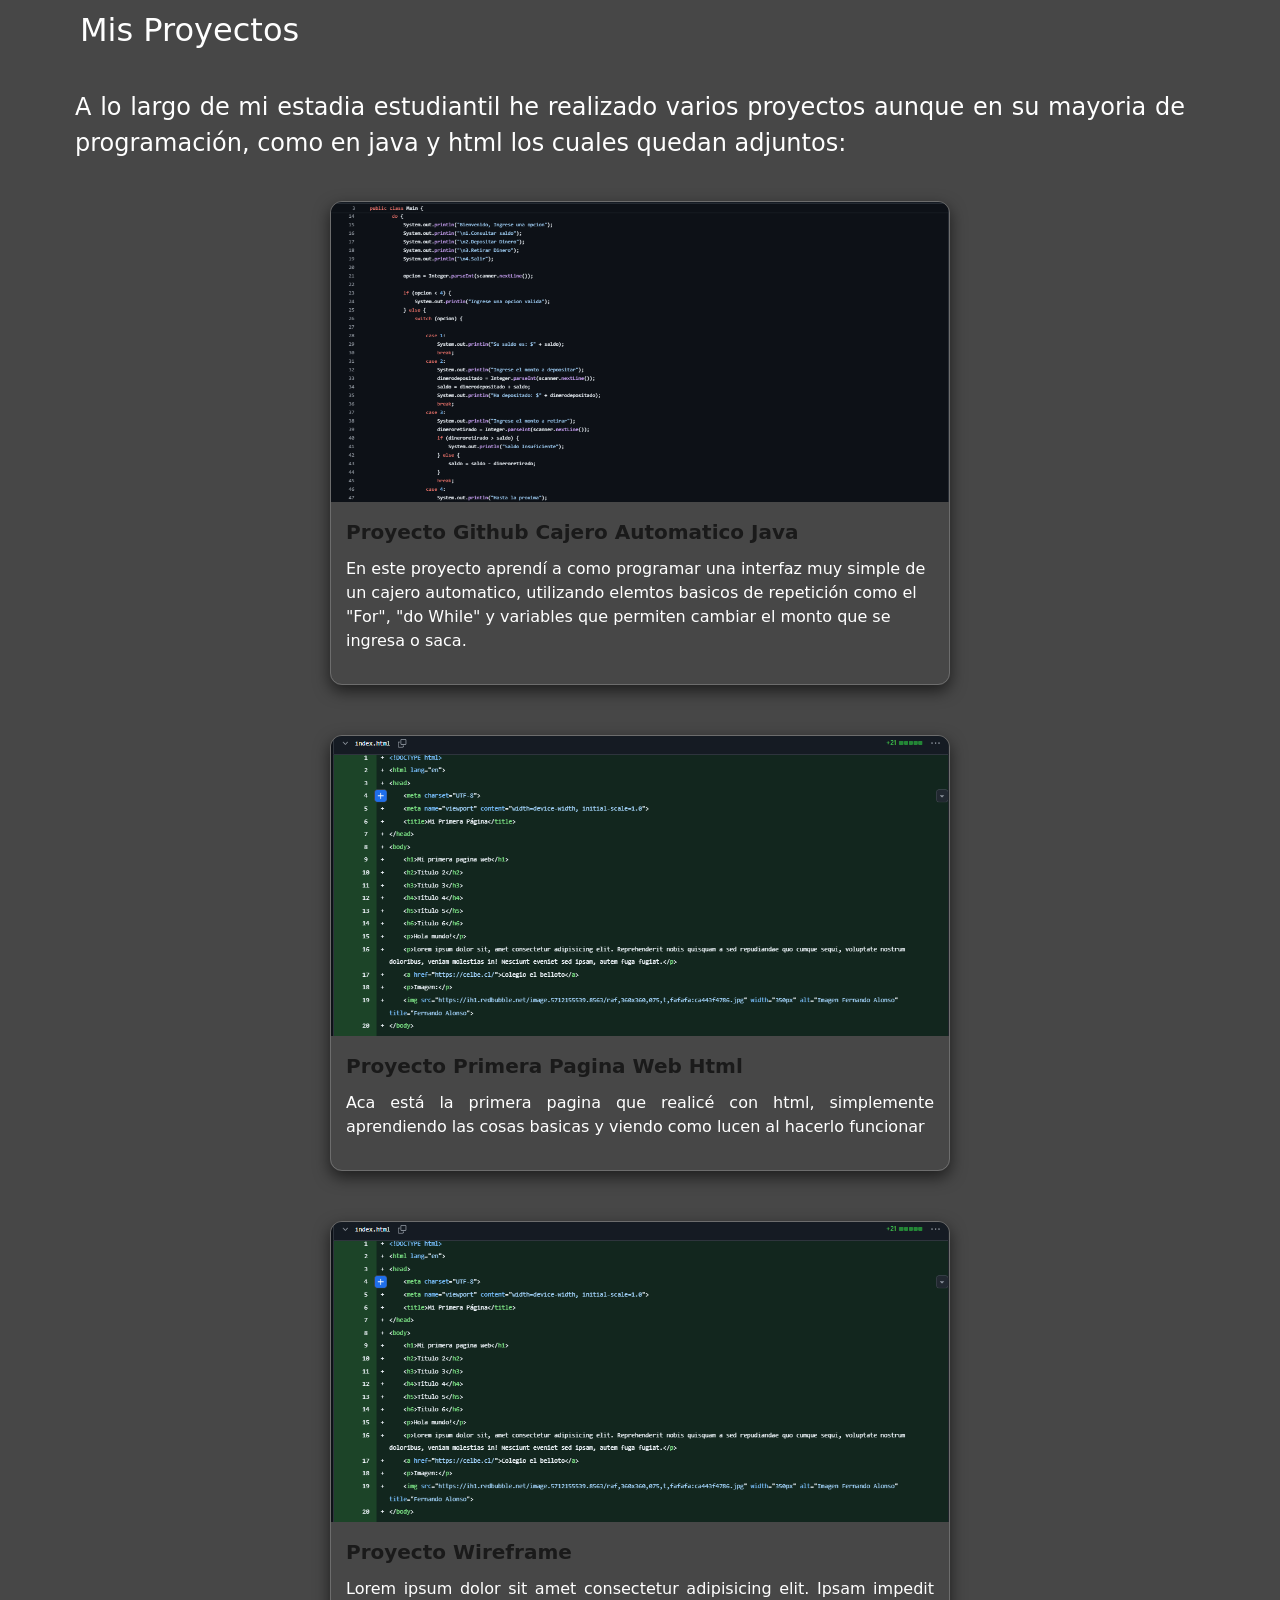
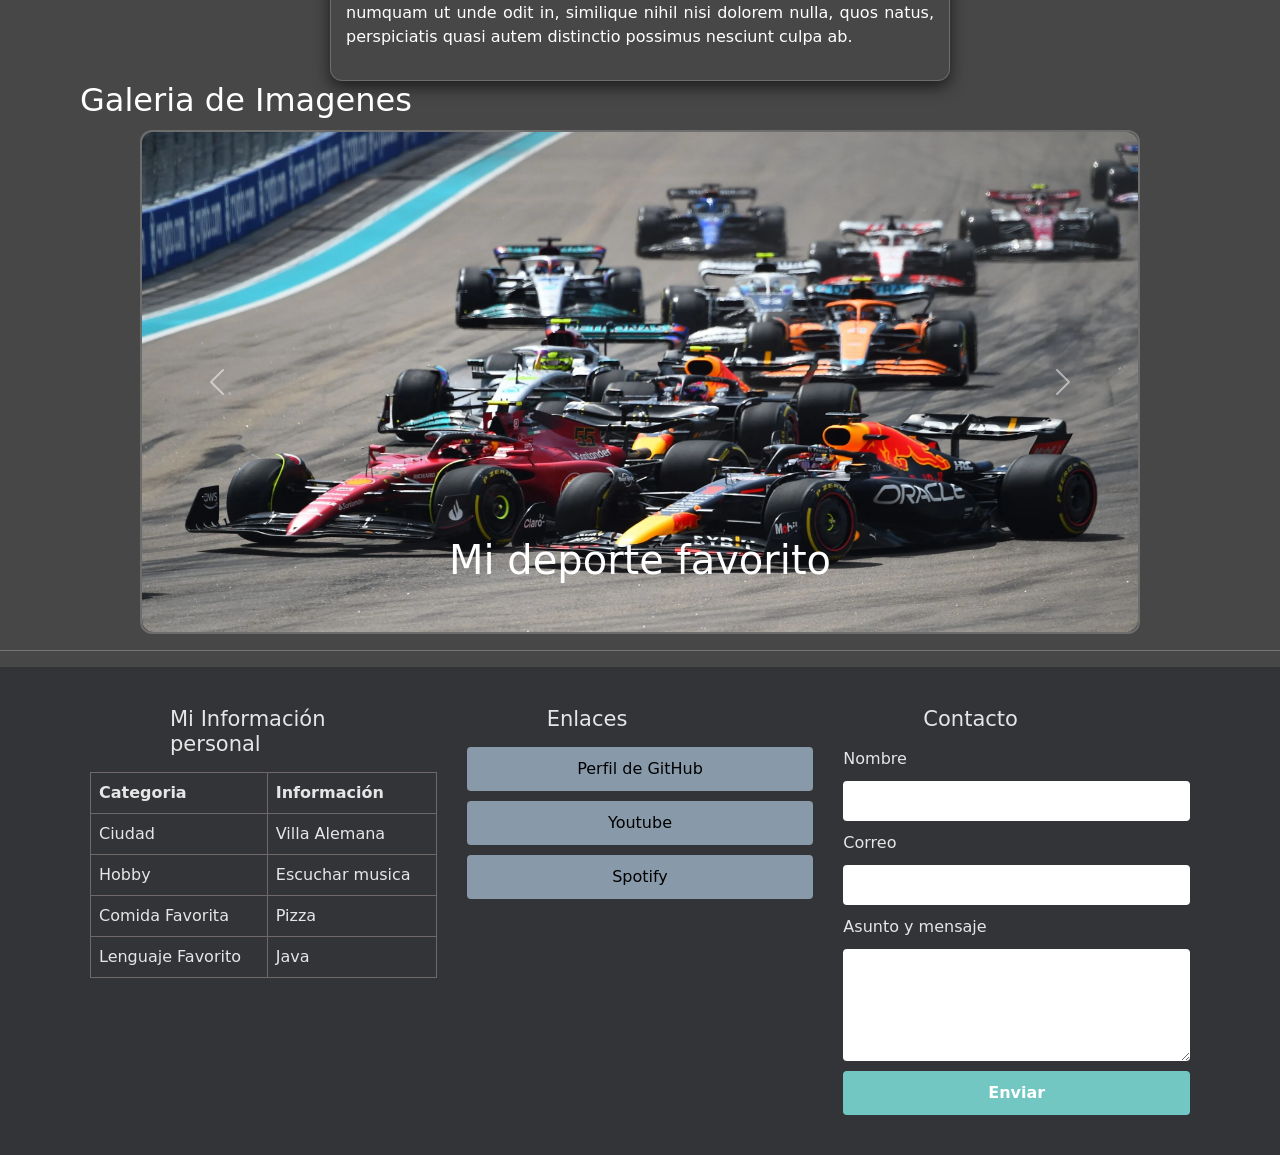
==== commit ed255ee4: "arreglo accordion y readme" ====
--- a/Portafolio/index.html
+++ b/Portafolio/index.html
@@ -261,38 +261,7 @@
             </div>
         </div>
 
-        </div>
-        <hr>
-
-        <!--proyecto 1-->
-
-        <div class="proyectos-container">
-            <div class="proyecto-card">
-                <img src="img/ProyectoJava.png" alt="Captura Cajero Automatico">
-                <div class="proyecto-info">
-                    <a href="https://github.com/Nontom17/Sistema-Cajero-Autom-tico.git" class="proyecto-titulo">
-                        Proyecto Github Cajero Automatico Java
-                    </a>
-                    <p class="proyecto-descripcion">En este proyecto aprendí a como programar una interfaz muy simple de
-                        un cajero automatico, utilizando elemtos basicos de repetición como el "For", "do While" y
-                        variables que permiten cambiar el monto que se ingresa o saca.</p>
-                </div>
-            </div>
-
-            <!--proyecto 2-->
-
-            <div class="proyecto-card">
-                <img src="img/Poryectohtml.png" alt="Captura pantalla primera pagina">
-                <div class="proyecto-info">
-                    <a href="https://github.com/Nontom17/Primera-pagina-web.git" class="proyecto-titulo">
-                        Proyecto Primera Pagina Web Html
-                    </a>
-                    <p class="proyectodescripcion">Aca está la primera pagina que realicé con html, simplemente
-                        aprendiendo las cosas basicas y viendo como lucen al hacerlo funcionar</p>
-                </div>
-            </div>
-        </div>
-        <hr>
+    
     </section>
 
     <!--Galeria de Imagenes-->
--- a/Portafolio/style.css
+++ b/Portafolio/style.css
@@ -400,24 +400,24 @@
 
 .accordion-item:nth-child(1),
 .accordion-item2:nth-child(1) {
-    --color-item: rgb(105, 138, 144);
+    --color-item: rgb(115, 136, 139);
 }
 
 .accordion-item:nth-child(2),
 .accordion-item2:nth-child(2) {
-    --color-item: rgb(164, 144, 184);
+    --color-item: rgb(164, 164, 164);
 }
 
 .accordion-item:nth-child(3) {
-    --color-item: rgb(173, 175, 114);
+    --color-item: rgb(173, 173, 173);
 }
 
 .accordion-item:nth-child(4) {
-    --color-item: rgb(164, 144, 184);
+    --color-item: rgb(107, 107, 107);
 }
 
 .accordion-item:nth-child(5) {
-    --color-item: rgb(105, 138, 144);
+    --color-item: rgb(115, 136, 139);
 }
 
 /* Color cuerpo del accordion */
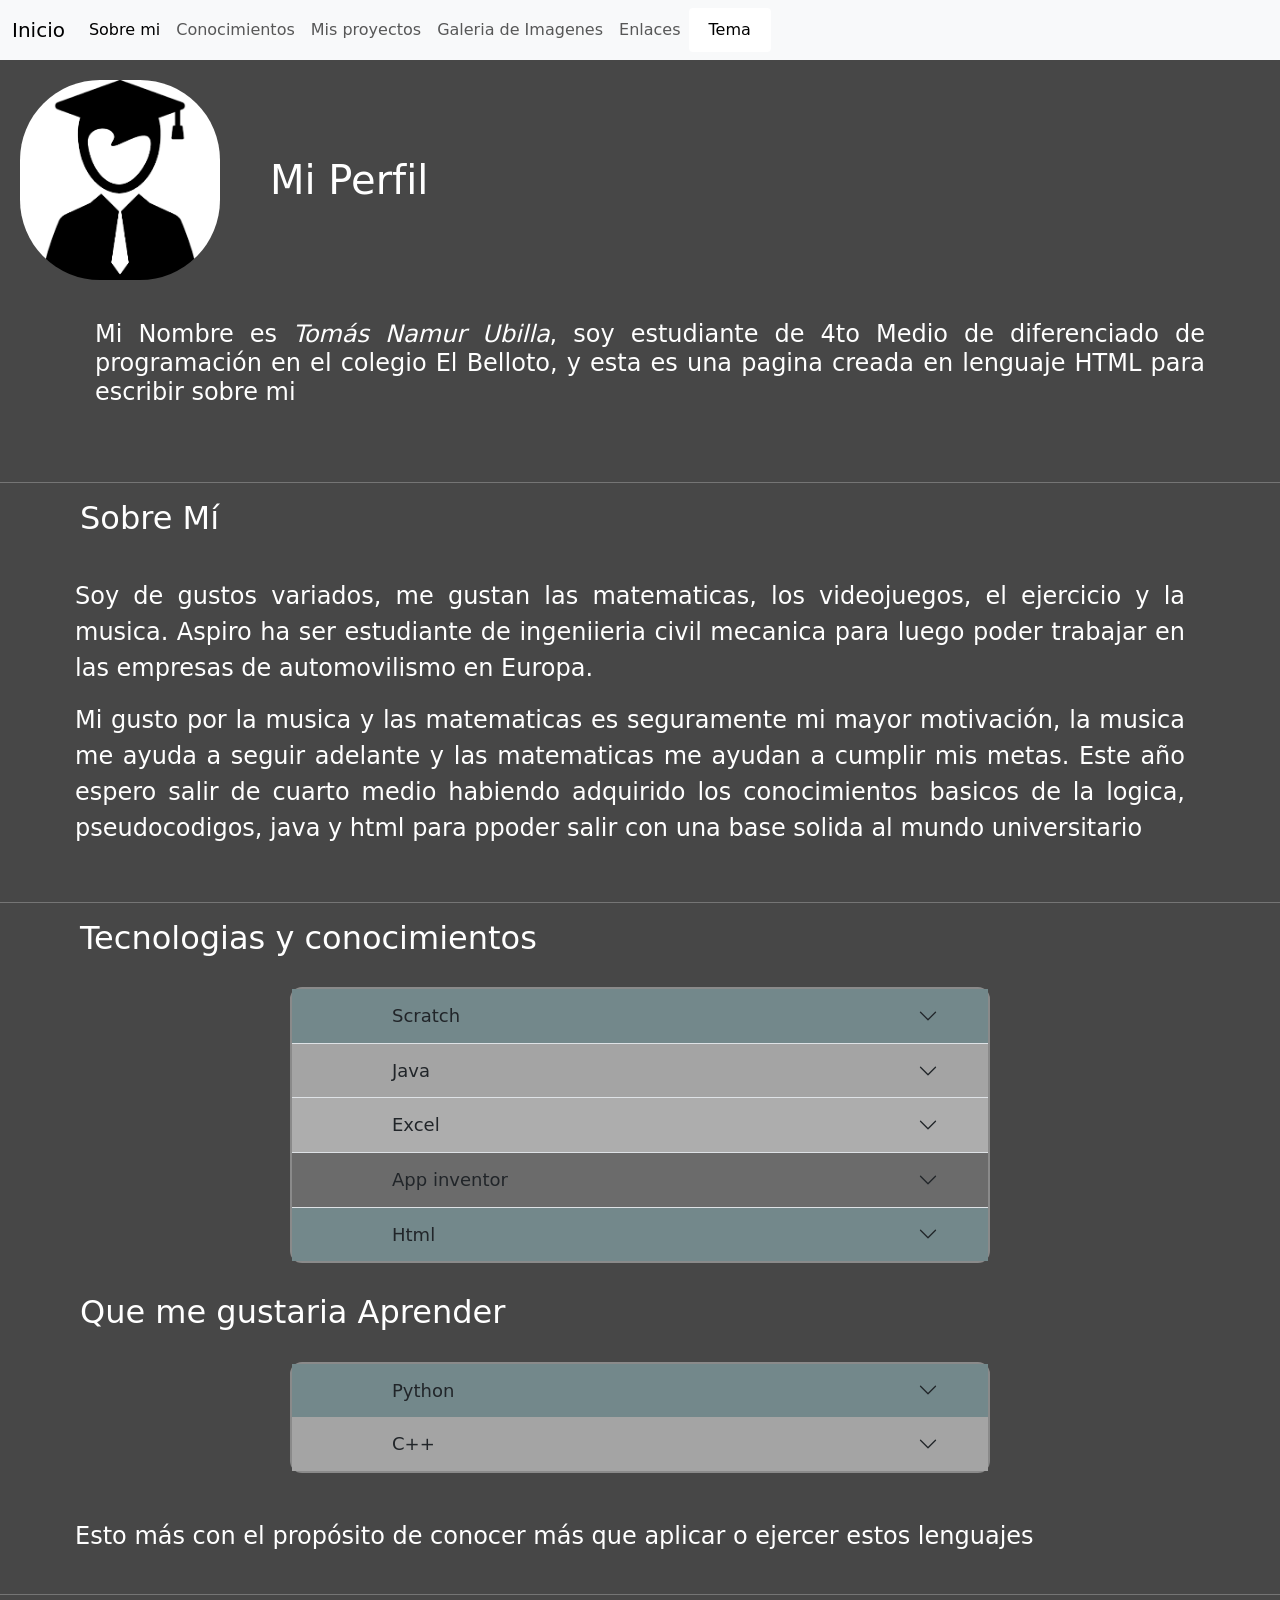
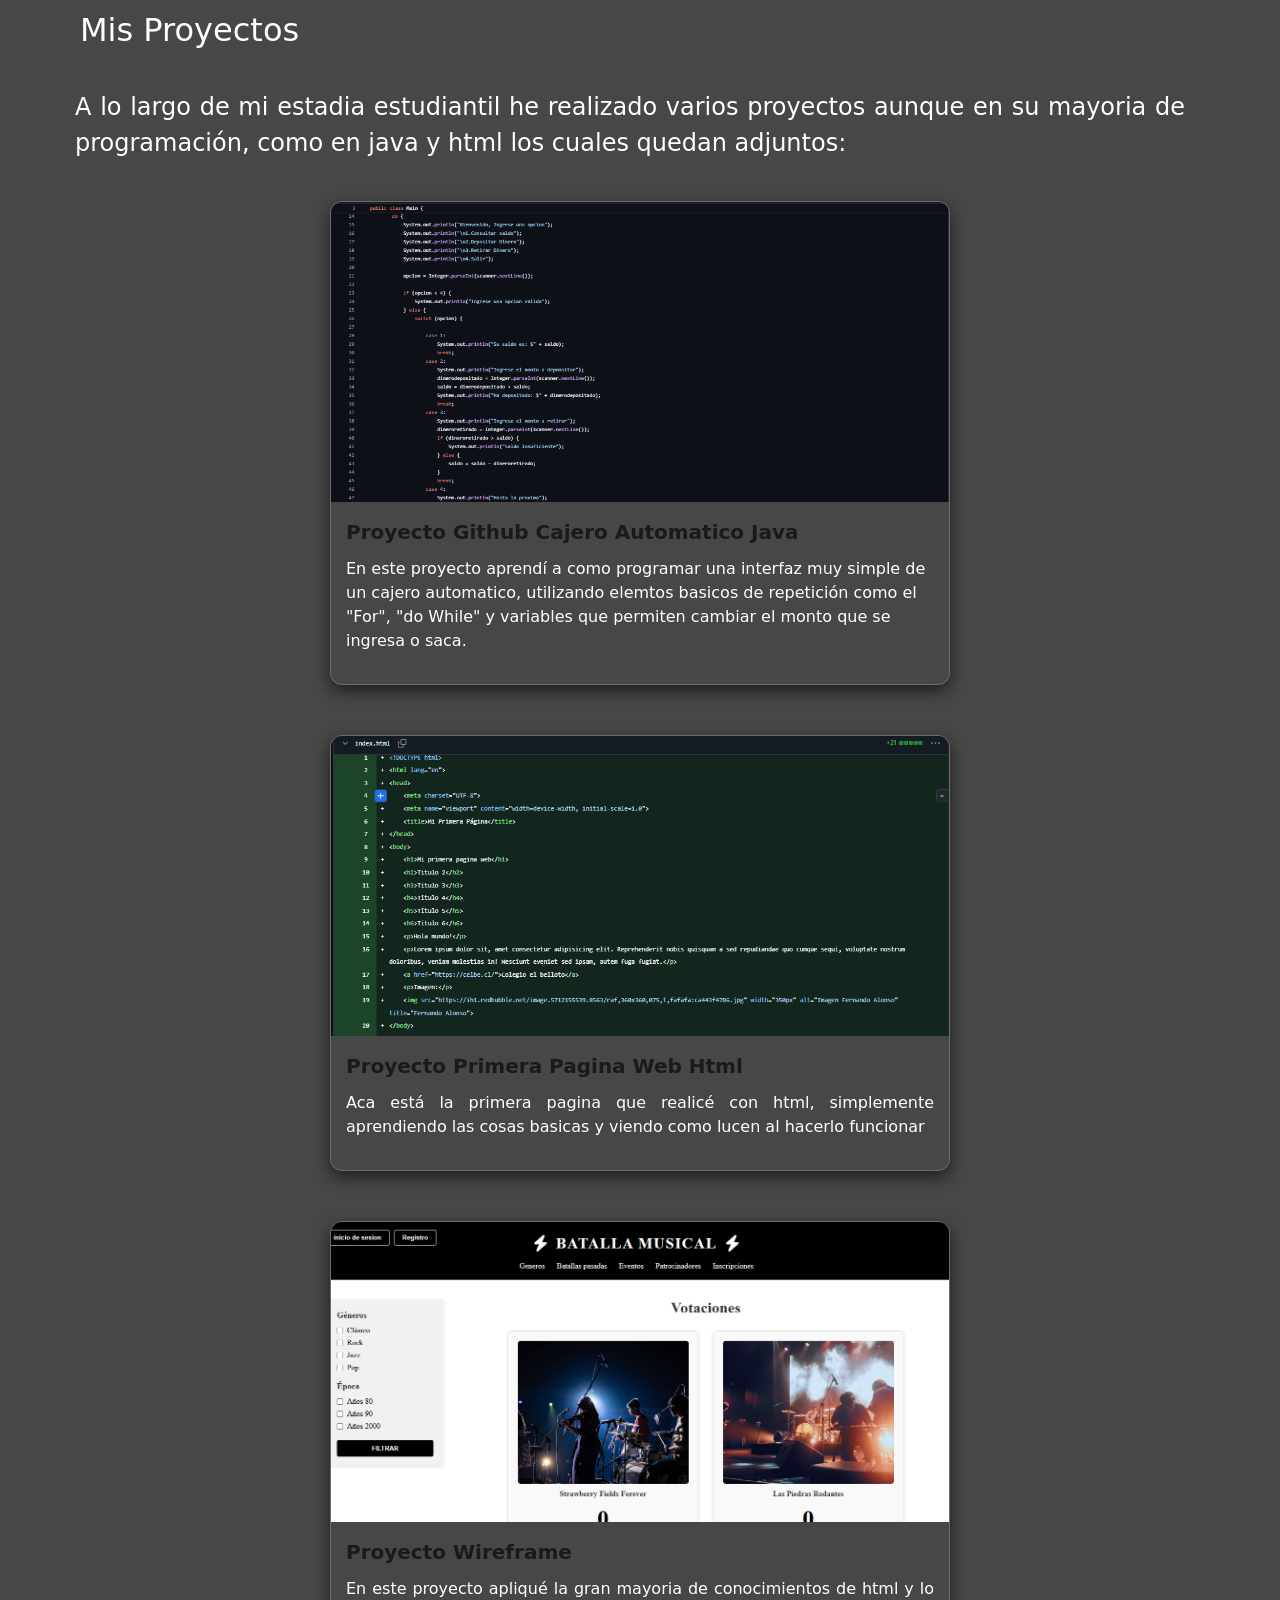
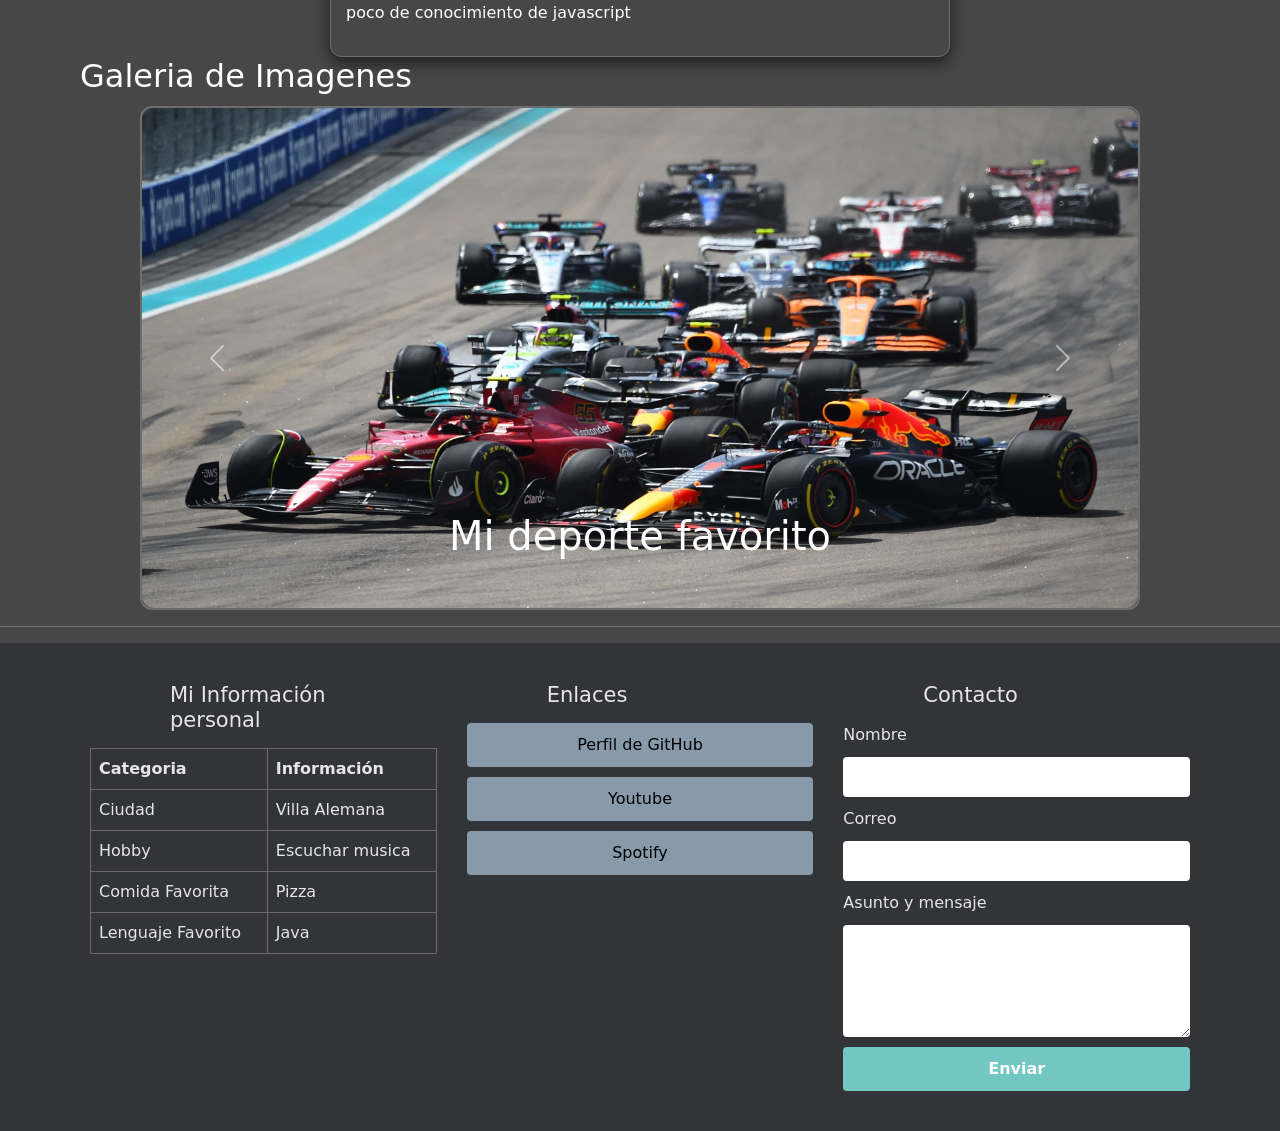
==== commit 2c3da5e3: "finalizacion del readme" ====
--- a/Portafolio/index.html
+++ b/Portafolio/index.html
@@ -42,9 +42,9 @@
                         <a class="nav-link" href="#piedepagina">Enlaces</a>
                     </li>
                 </ul>
-            
+
                 <button id="btn-tema">Tema</button>
-                    
+
             </div>
         </div>
     </nav>
@@ -249,19 +249,18 @@
             <!--Proyecto 3-->
 
             <div class="proyecto-card">
-                <img src="img/Poryectohtml.png" alt="Captura pantalla primera pagina">
+                <img src="img/ProyectoWireframe.png" alt="Captura pantalla primera pagina">
                 <div class="proyecto-info">
                     <a href="https://github.com/Nontom17/prueba-batalla-musical.git" class="proyecto-titulo">
                         Proyecto Wireframe
                     </a>
-                    <p class="proyectodescripcion">Lorem ipsum dolor sit amet consectetur adipisicing elit. Ipsam
-                        impedit numquam ut unde odit in, similique nihil nisi dolorem nulla, quos natus, perspiciatis
-                        quasi autem distinctio possimus nesciunt culpa ab.</p>
-                </div>
-            </div>
-        </div>
-
-    
+                    <p class="proyectodescripcion">En este proyecto apliqué la gran mayoria de conocimientos de html y
+                        lo poco de conocimiento de javascript</p>
+                </div>
+            </div>
+        </div>
+
+
     </section>
 
     <!--Galeria de Imagenes-->
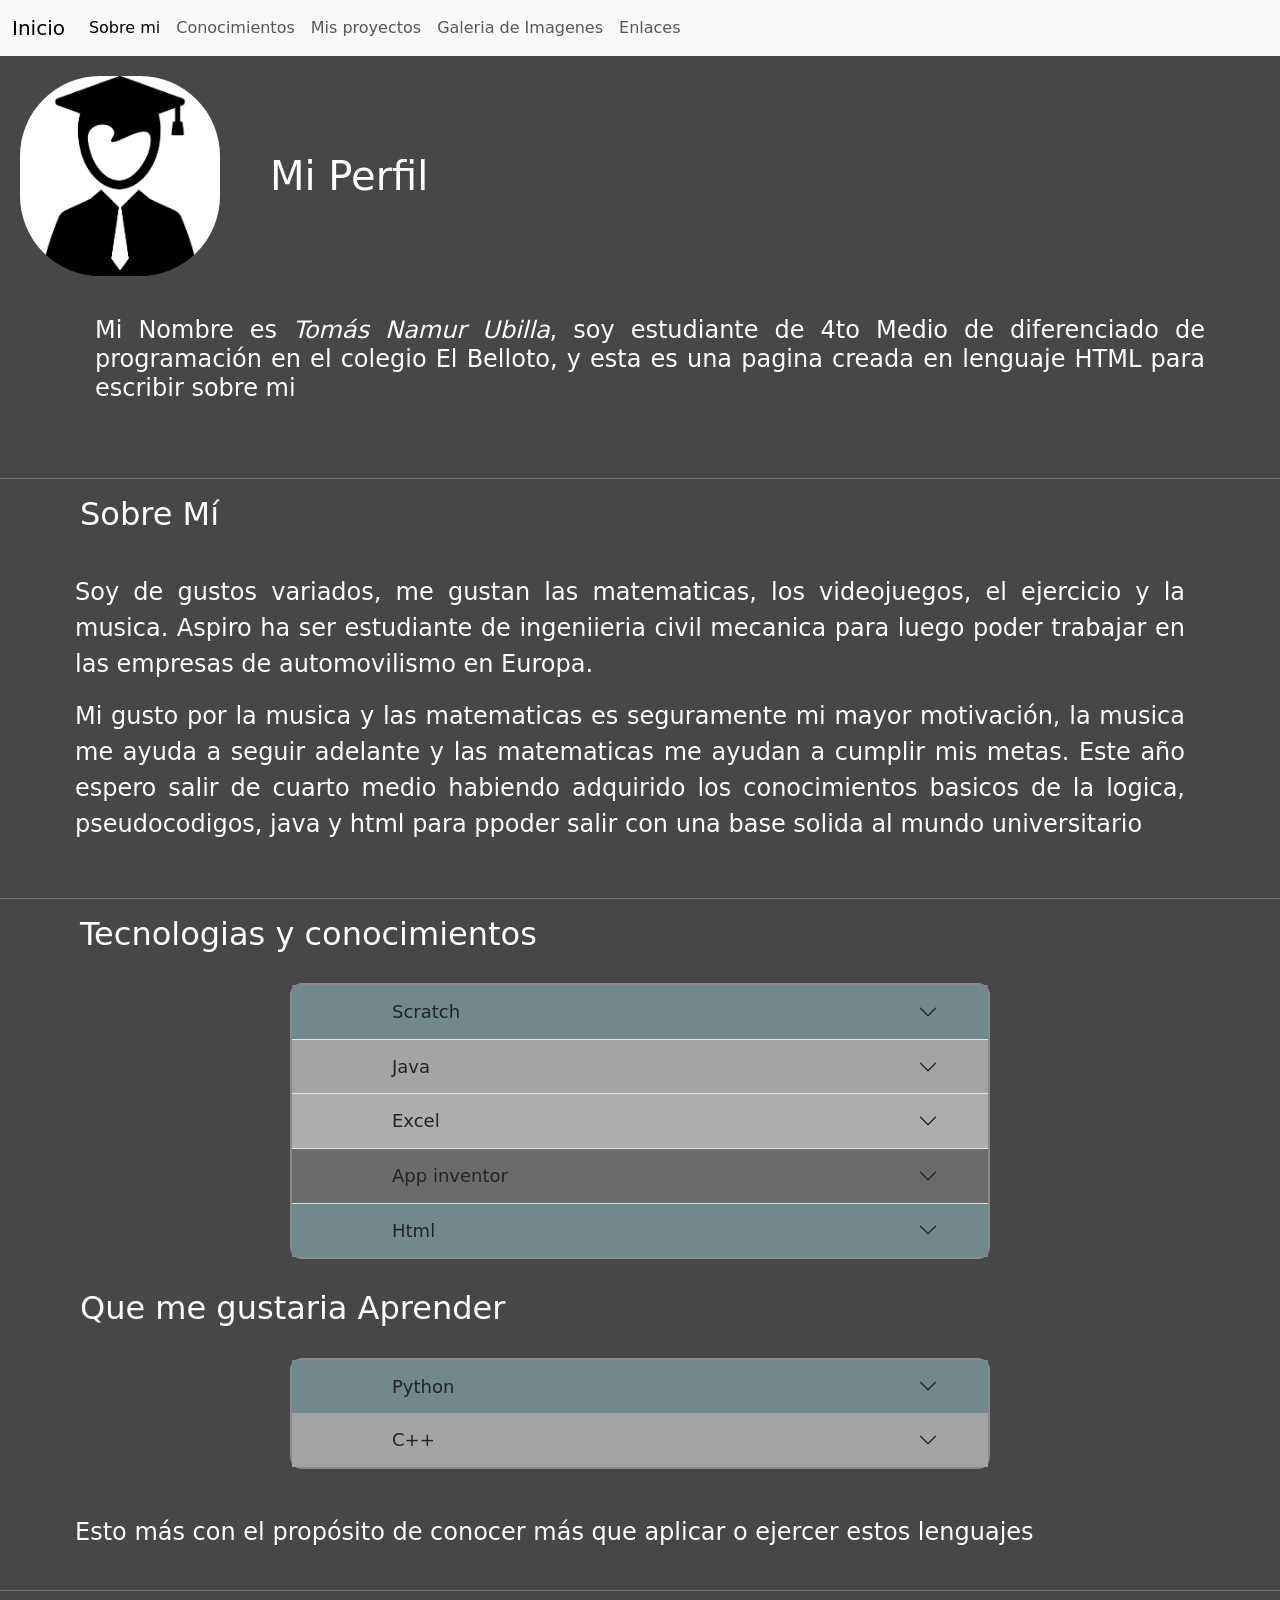
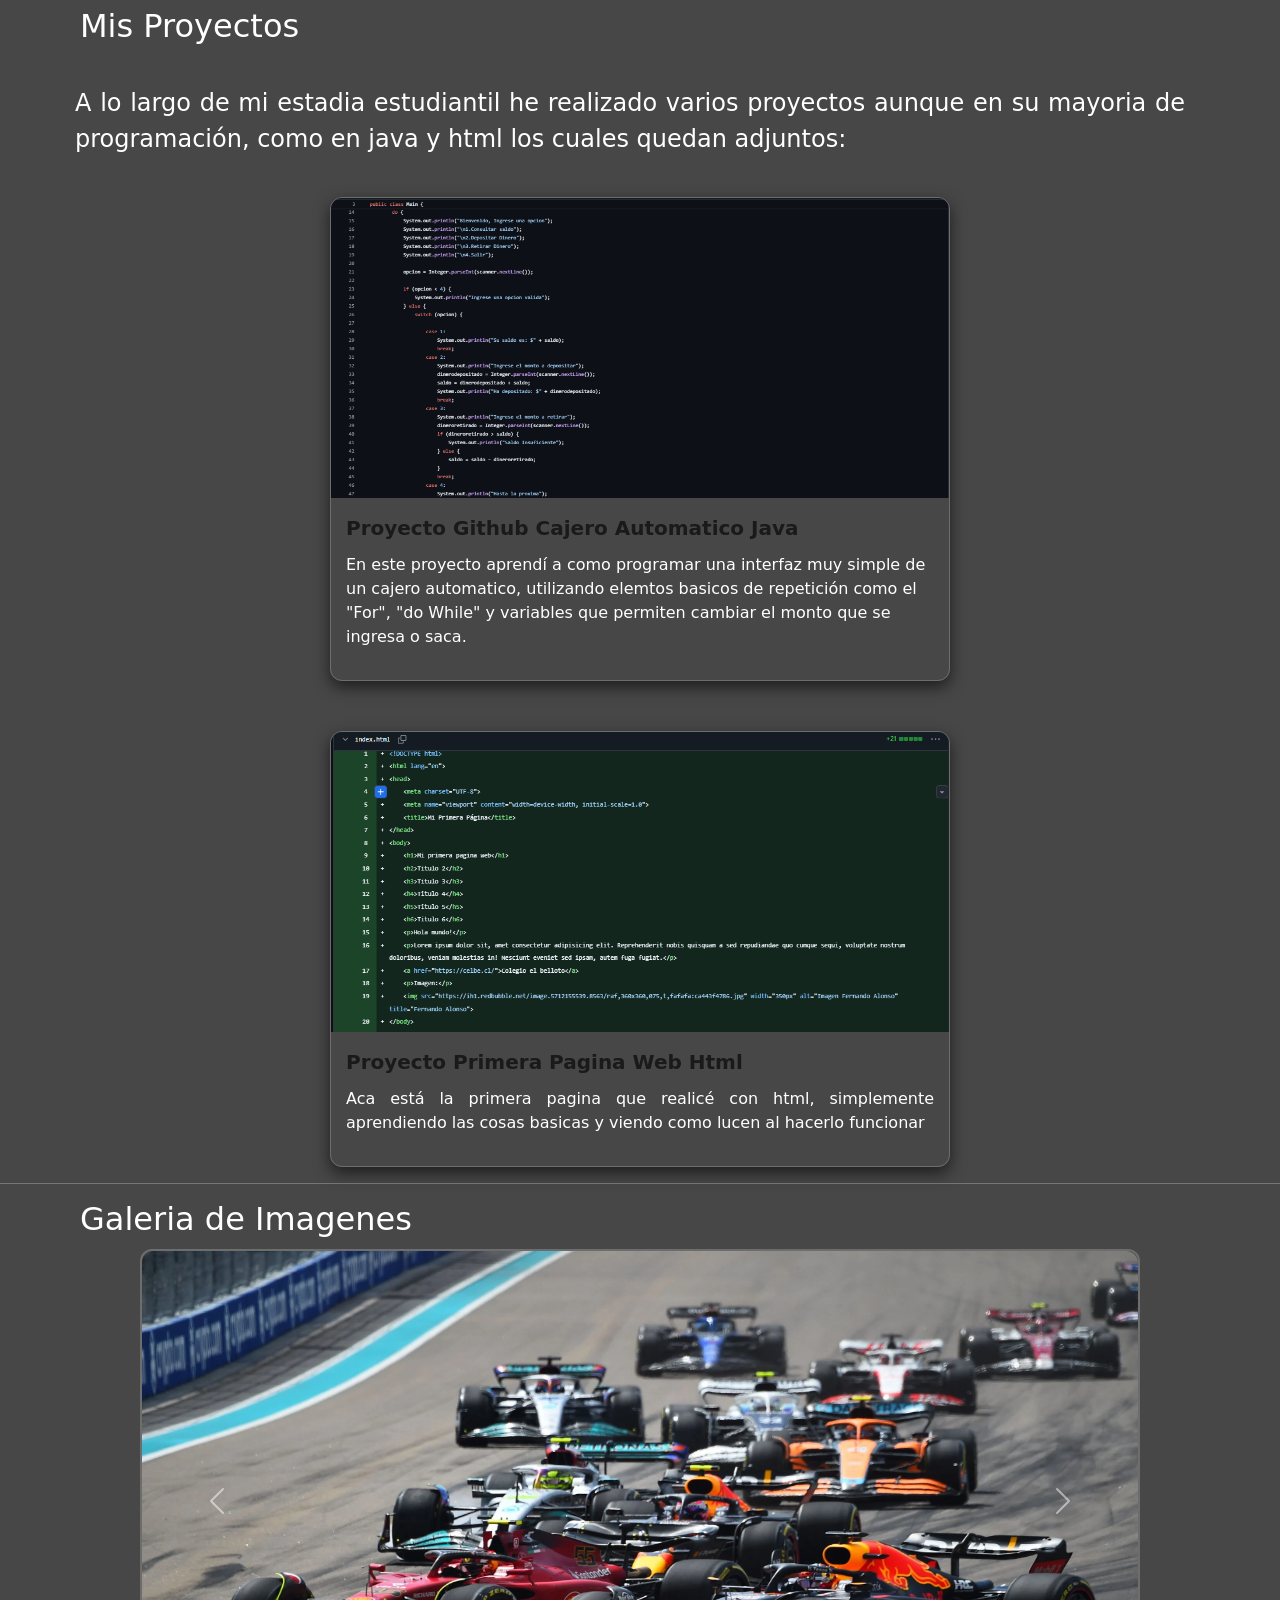
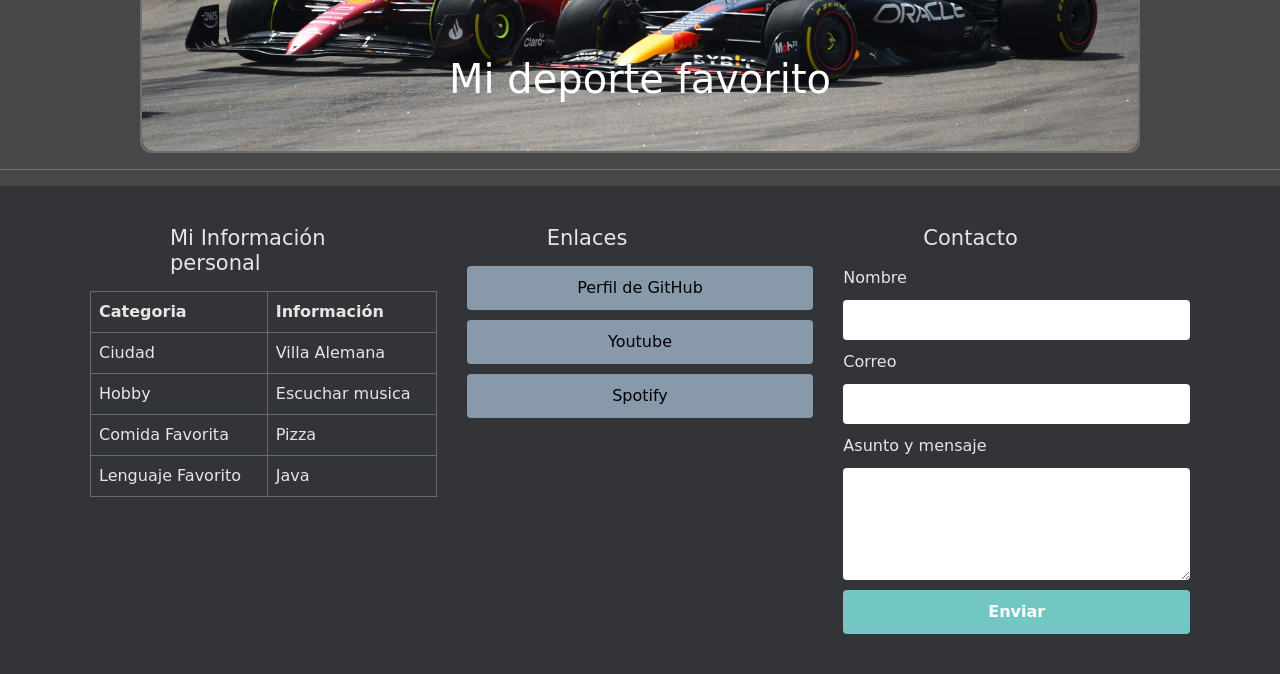
==== commit f49112f3: "respaldo" ====
--- a/Portafolio/index.html
+++ b/Portafolio/index.html
@@ -1,5 +1,5 @@
 <!DOCTYPE html>
-<html lang="es">
+<html lang="en">
 
 <head>
     <meta charset="UTF-8">
@@ -42,9 +42,6 @@
                         <a class="nav-link" href="#piedepagina">Enlaces</a>
                     </li>
                 </ul>
-
-                <button id="btn-tema">Tema</button>
-
             </div>
         </div>
     </nav>
@@ -85,6 +82,7 @@
 
 
     <section id="conocimientos">
+        
         <!--Lista de conocimientos e intereses Accordion 1-->
 
         <h2>Tecnologias y conocimientos</h2>
@@ -217,10 +215,9 @@
         <p class="container">A lo largo de mi estadia estudiantil he realizado varios proyectos aunque en su mayoria de
             programación, como en java y html los cuales quedan adjuntos:</p>
 
+        <!--proyecto 1-->
+
         <div class="proyectos-container">
-
-            <!--proyecto 1-->
-
             <div class="proyecto-card">
                 <img src="img/ProyectoJava.png" alt="Captura Cajero Automatico">
                 <div class="proyecto-info">
@@ -245,22 +242,8 @@
                         aprendiendo las cosas basicas y viendo como lucen al hacerlo funcionar</p>
                 </div>
             </div>
-
-            <!--Proyecto 3-->
-
-            <div class="proyecto-card">
-                <img src="img/ProyectoWireframe.png" alt="Captura pantalla primera pagina">
-                <div class="proyecto-info">
-                    <a href="https://github.com/Nontom17/prueba-batalla-musical.git" class="proyecto-titulo">
-                        Proyecto Wireframe
-                    </a>
-                    <p class="proyectodescripcion">En este proyecto apliqué la gran mayoria de conocimientos de html y
-                        lo poco de conocimiento de javascript</p>
-                </div>
-            </div>
-        </div>
-
-
+        </div>
+        <hr>
     </section>
 
     <!--Galeria de Imagenes-->
@@ -375,7 +358,7 @@
                     <label for="mensaje">Asunto y mensaje</label>
                     <textarea name="mensaje" id="mensaje" rows="4"></textarea>
 
-                    <input type="submit" value="Enviar" onclick="Enviarformulario()">
+                    <input type="submit" value="Enviar">
                 </form>
             </section>
 
@@ -383,7 +366,6 @@
     </div>
 
 
-    <script src="script.js"></script>
 </body>
 
 </html>
--- a/Portafolio/style.css
+++ b/Portafolio/style.css
@@ -141,11 +141,11 @@
 }
 
 .accordion-item:nth-child(3) {
-    --color-item: rgb(90, 90, 90);
+    --color-item: rgb(134, 134, 134);
 }
 
 .accordion-item:nth-child(4) {
-    --color-item: rgb(134, 134, 134);
+    --color-item: rgb(173, 173, 173);
 }
 
 .accordion-item:nth-child(5) {
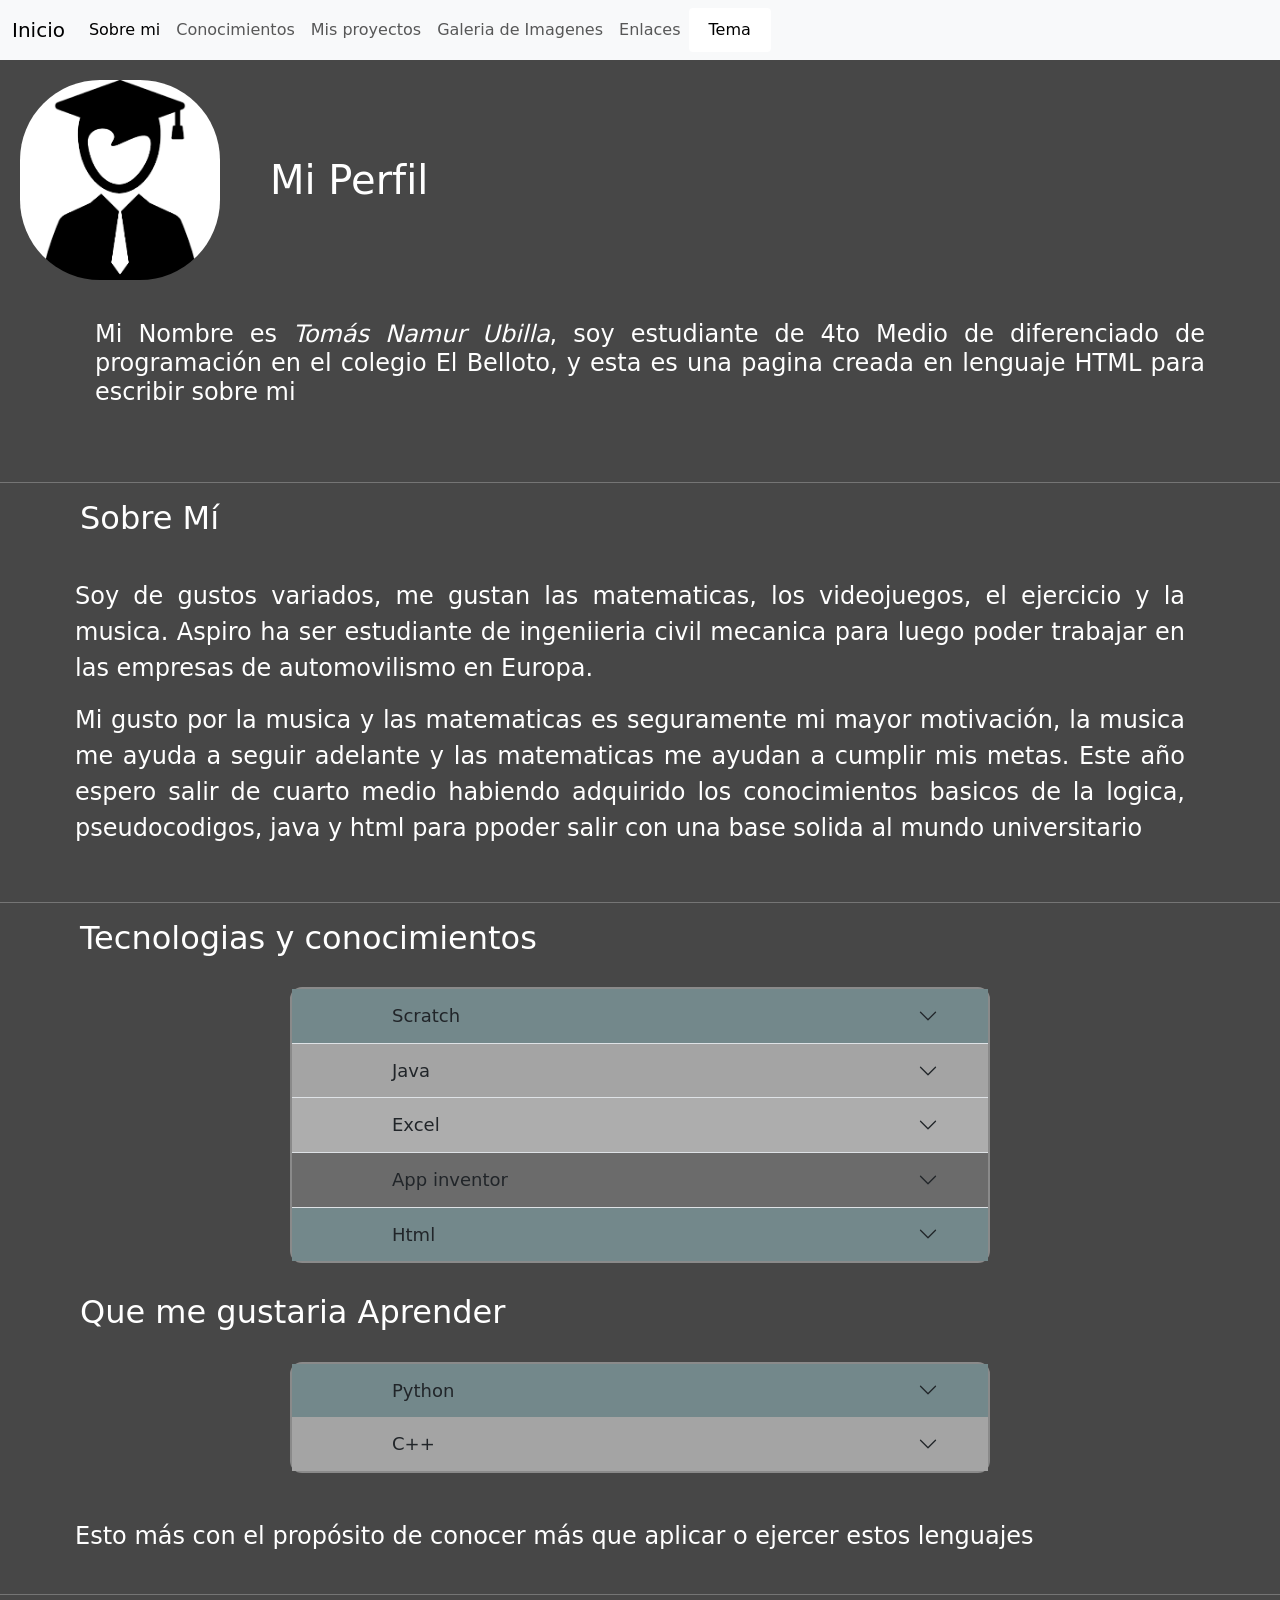
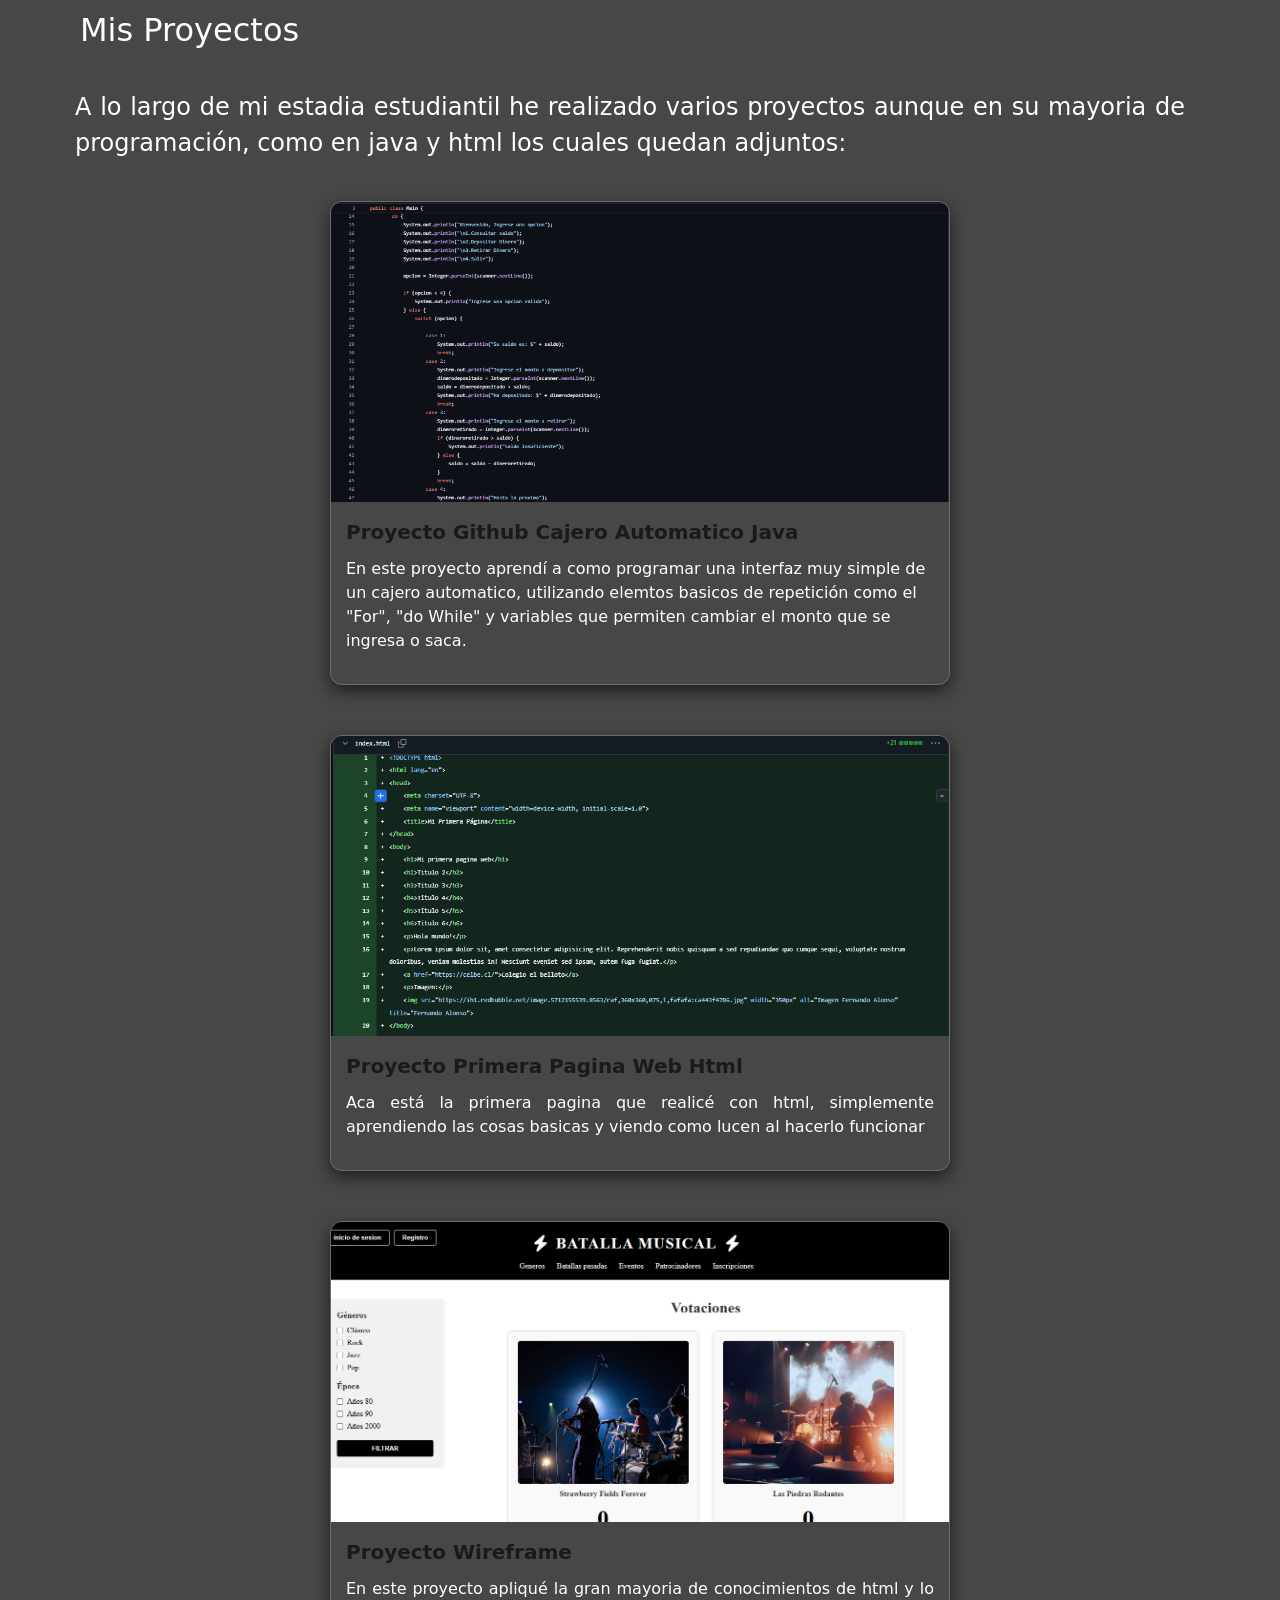
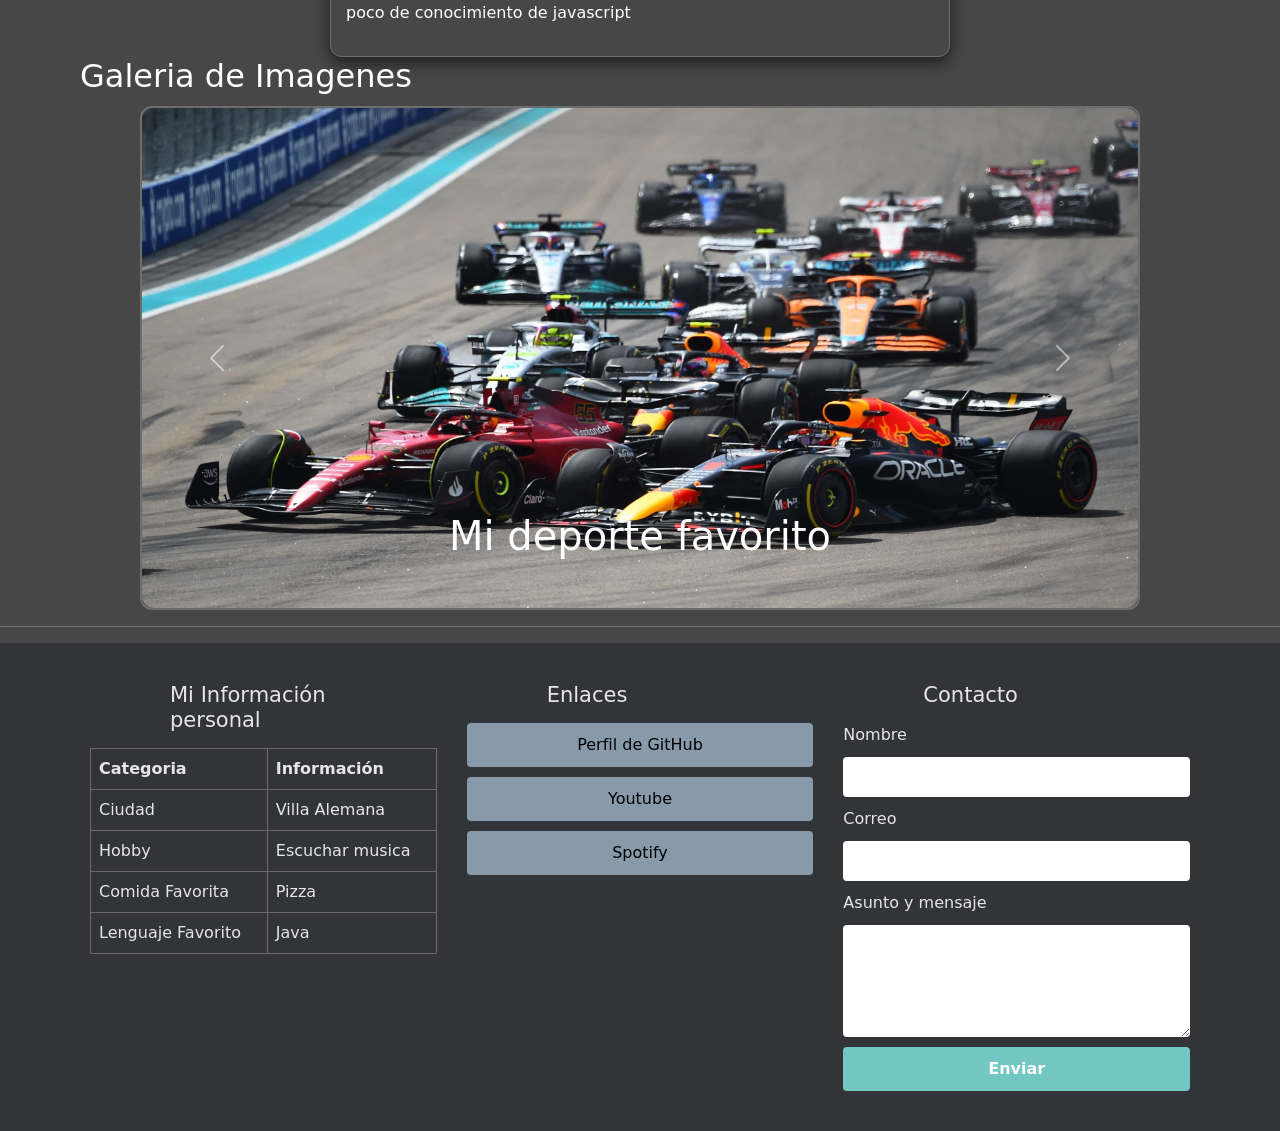
==== commit 501e0e28: "commit raro" ====
--- a/Portafolio/index.html
+++ b/Portafolio/index.html
@@ -1,5 +1,5 @@
 <!DOCTYPE html>
-<html lang="en">
+<html lang="es">
 
 <head>
     <meta charset="UTF-8">
@@ -42,6 +42,9 @@
                         <a class="nav-link" href="#piedepagina">Enlaces</a>
                     </li>
                 </ul>
+
+                <button id="btn-tema">Tema</button>
+
             </div>
         </div>
     </nav>
@@ -215,9 +218,10 @@
         <p class="container">A lo largo de mi estadia estudiantil he realizado varios proyectos aunque en su mayoria de
             programación, como en java y html los cuales quedan adjuntos:</p>
 
-        <!--proyecto 1-->
-
         <div class="proyectos-container">
+
+            <!--proyecto 1-->
+
             <div class="proyecto-card">
                 <img src="img/ProyectoJava.png" alt="Captura Cajero Automatico">
                 <div class="proyecto-info">
@@ -242,8 +246,22 @@
                         aprendiendo las cosas basicas y viendo como lucen al hacerlo funcionar</p>
                 </div>
             </div>
-        </div>
-        <hr>
+
+            <!--Proyecto 3-->
+
+            <div class="proyecto-card">
+                <img src="img/ProyectoWireframe.png" alt="Captura pantalla primera pagina">
+                <div class="proyecto-info">
+                    <a href="https://github.com/Nontom17/prueba-batalla-musical.git" class="proyecto-titulo">
+                        Proyecto Wireframe
+                    </a>
+                    <p class="proyectodescripcion">En este proyecto apliqué la gran mayoria de conocimientos de html y
+                        lo poco de conocimiento de javascript</p>
+                </div>
+            </div>
+        </div>
+
+
     </section>
 
     <!--Galeria de Imagenes-->
@@ -358,7 +376,7 @@
                     <label for="mensaje">Asunto y mensaje</label>
                     <textarea name="mensaje" id="mensaje" rows="4"></textarea>
 
-                    <input type="submit" value="Enviar">
+                    <input type="submit" value="Enviar" onclick="Enviarformulario()">
                 </form>
             </section>
 
@@ -366,6 +384,7 @@
     </div>
 
 
+    <script src="script.js"></script>
 </body>
 
 </html>
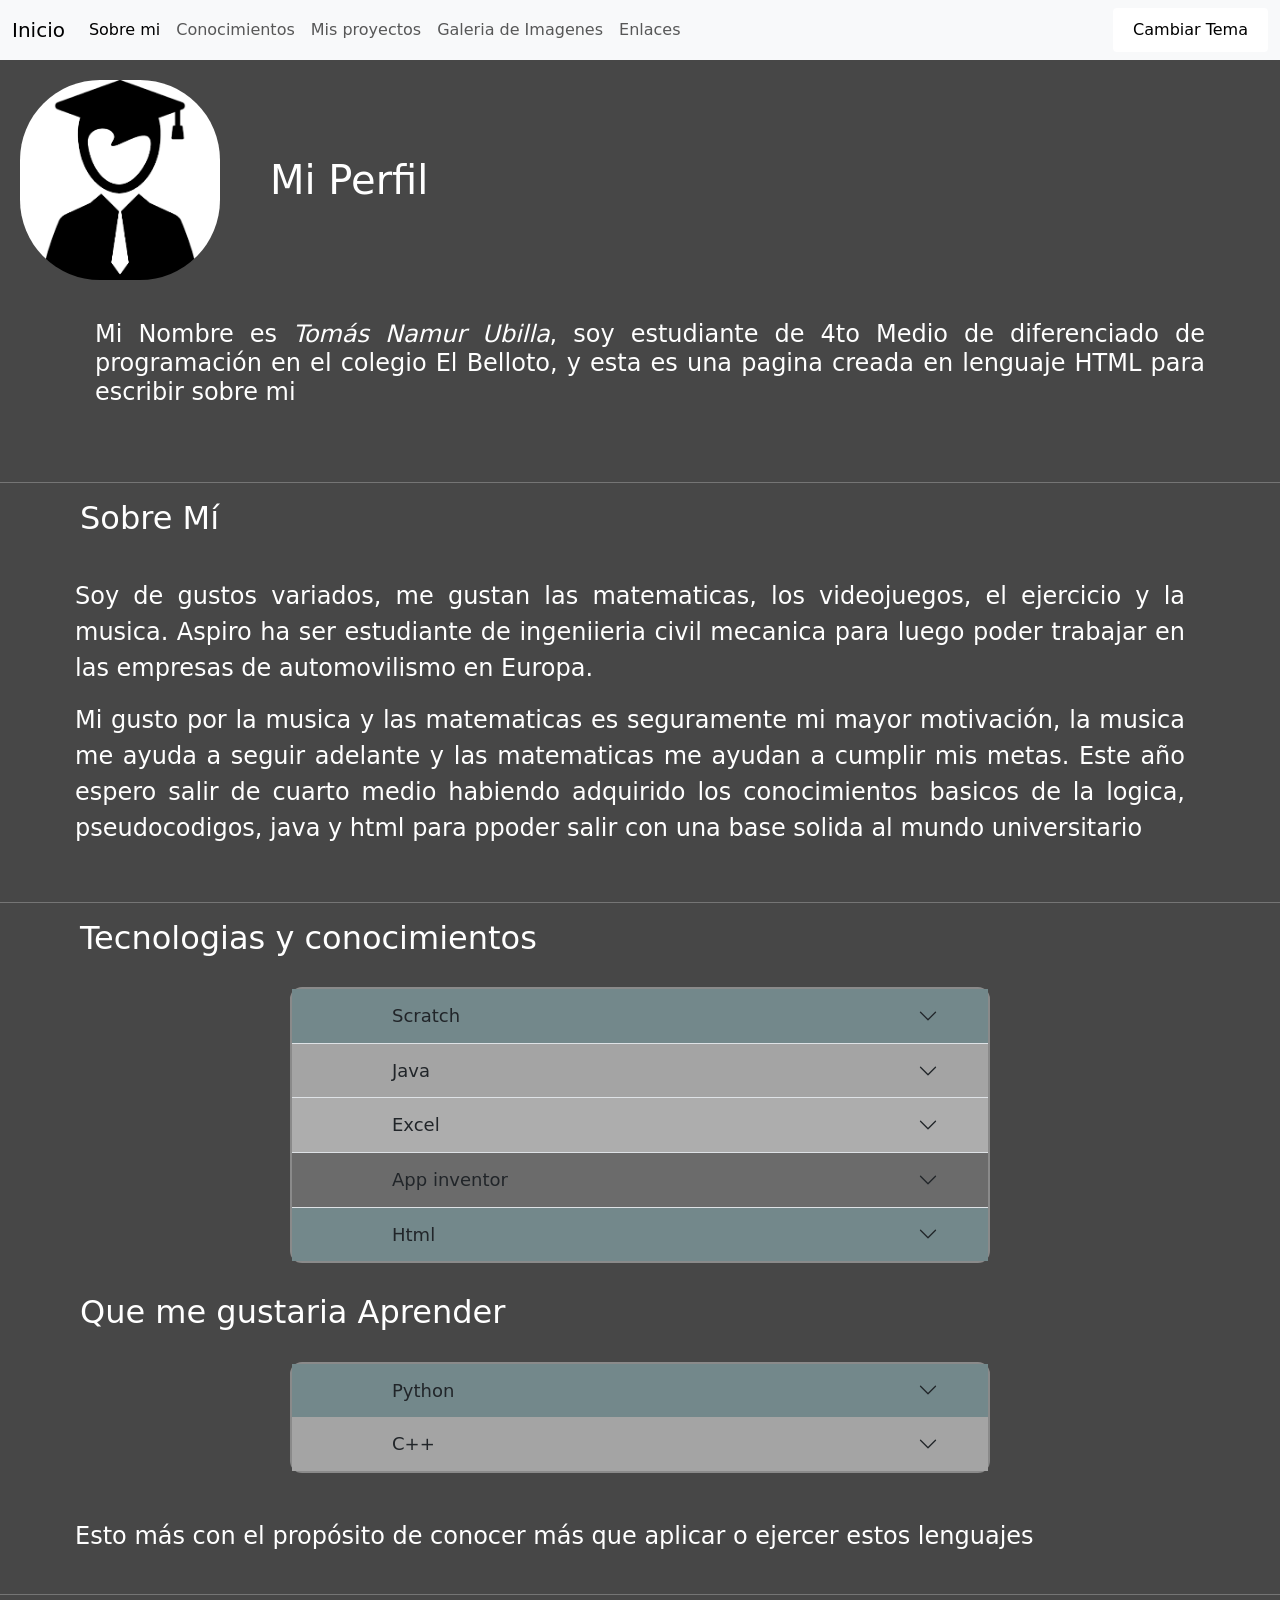
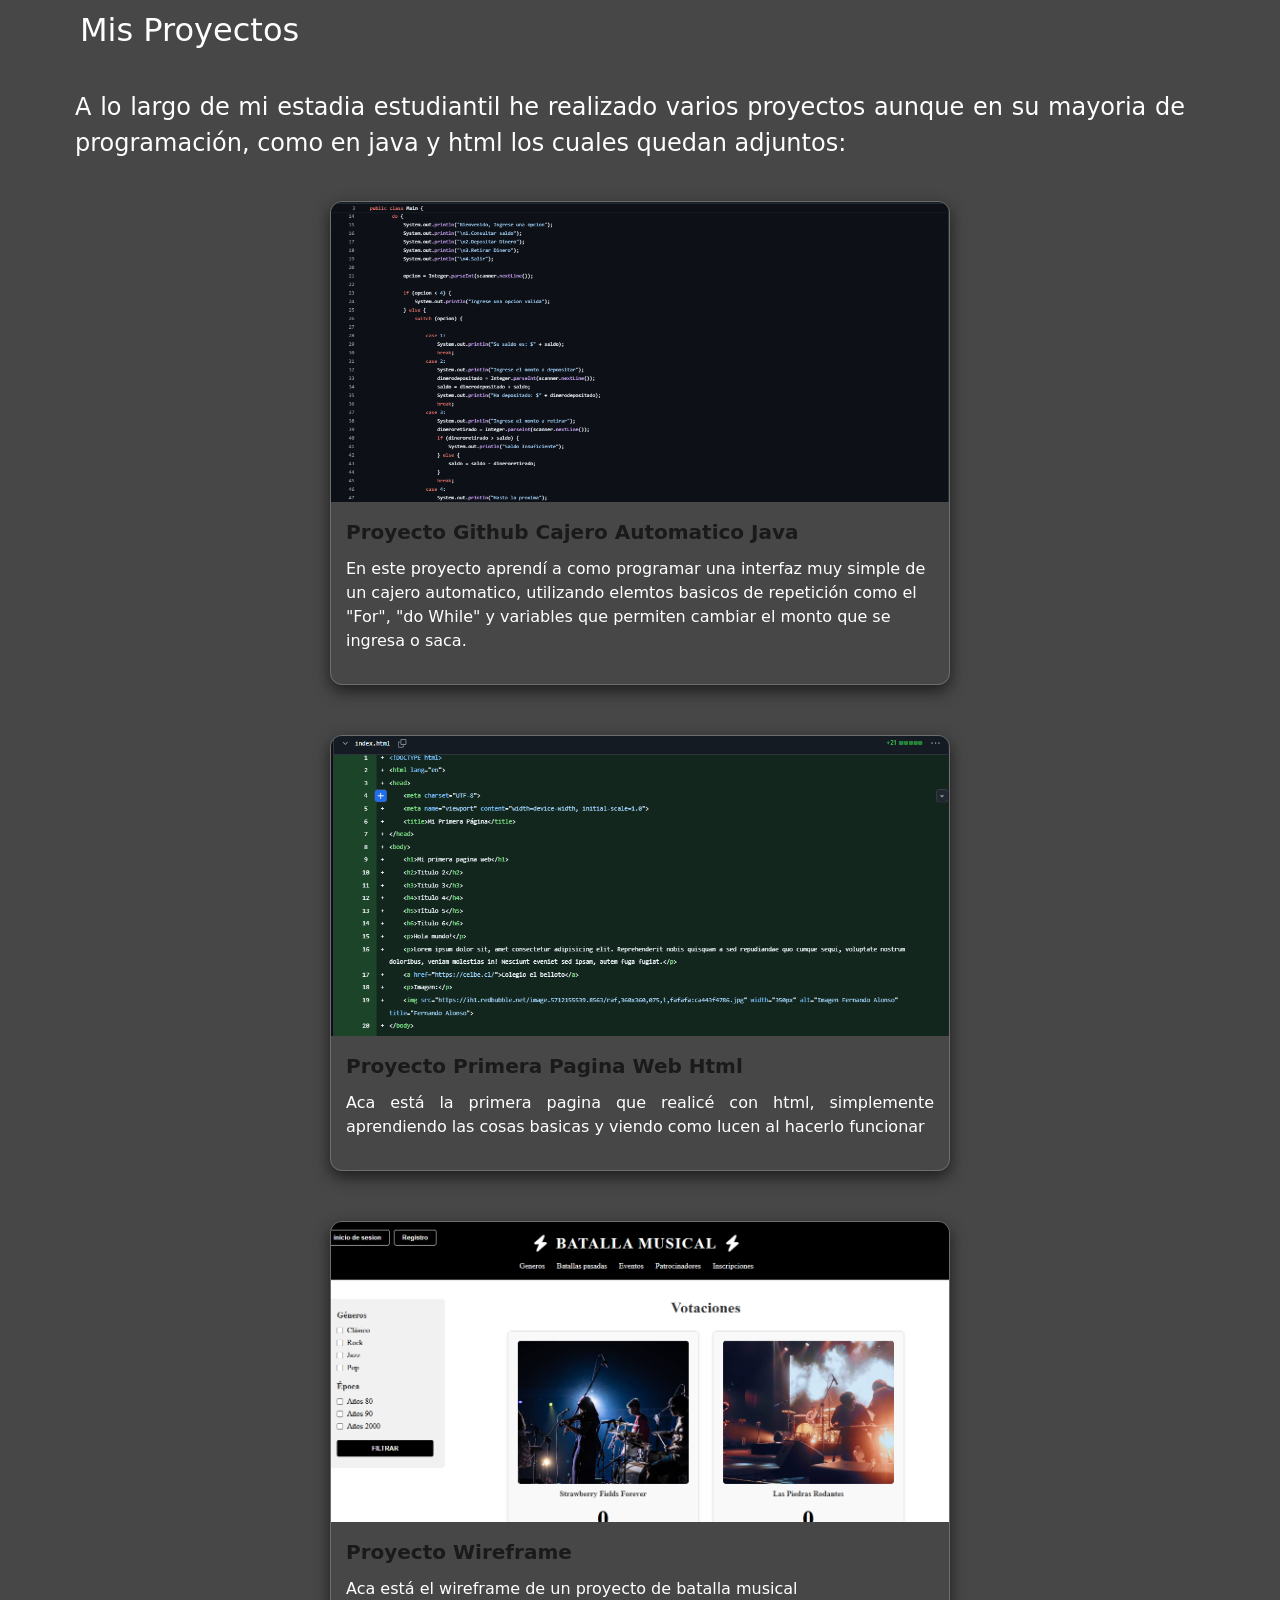
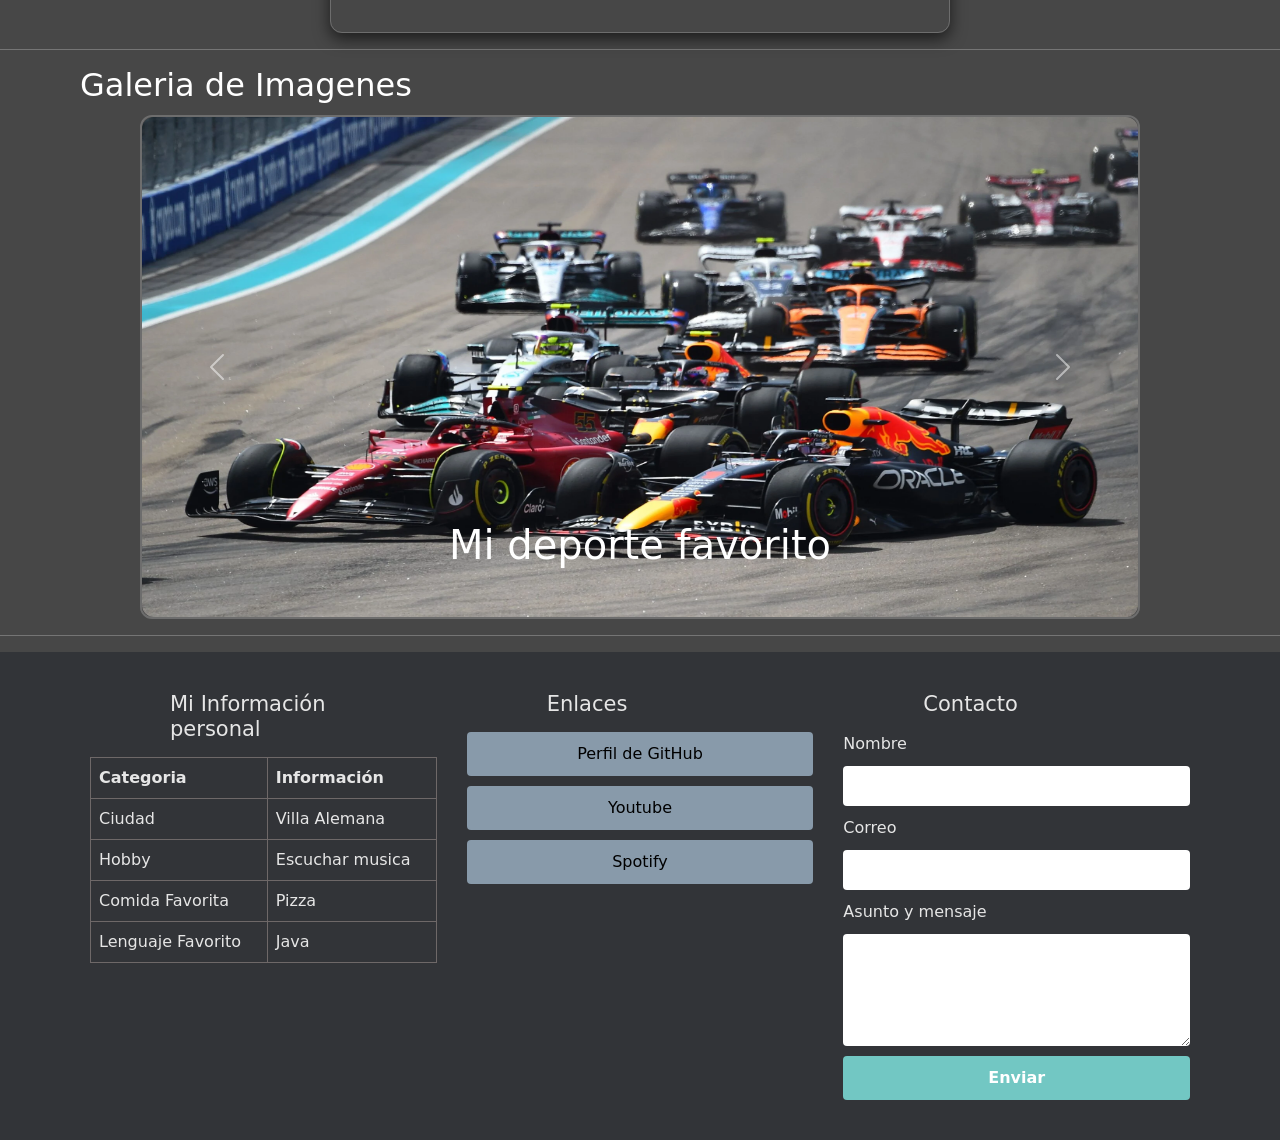
==== commit f6e1f40d: "fializacion del portafolio" ====
--- a/Portafolio/index.html
+++ b/Portafolio/index.html
@@ -1,5 +1,5 @@
 <!DOCTYPE html>
-<html lang="es">
+<html lang="en">
 
 <head>
     <meta charset="UTF-8">
@@ -42,10 +42,10 @@
                         <a class="nav-link" href="#piedepagina">Enlaces</a>
                     </li>
                 </ul>
-
-                <button id="btn-tema">Tema</button>
-
-            </div>
+            </div>
+
+            <button id="btn-tema">Cambiar Tema</button>
+
         </div>
     </nav>
 
@@ -85,7 +85,7 @@
 
 
     <section id="conocimientos">
-        
+
         <!--Lista de conocimientos e intereses Accordion 1-->
 
         <h2>Tecnologias y conocimientos</h2>
@@ -218,10 +218,9 @@
         <p class="container">A lo largo de mi estadia estudiantil he realizado varios proyectos aunque en su mayoria de
             programación, como en java y html los cuales quedan adjuntos:</p>
 
+        <!--proyecto 1-->
+
         <div class="proyectos-container">
-
-            <!--proyecto 1-->
-
             <div class="proyecto-card">
                 <img src="img/ProyectoJava.png" alt="Captura Cajero Automatico">
                 <div class="proyecto-info">
@@ -255,13 +254,11 @@
                     <a href="https://github.com/Nontom17/prueba-batalla-musical.git" class="proyecto-titulo">
                         Proyecto Wireframe
                     </a>
-                    <p class="proyectodescripcion">En este proyecto apliqué la gran mayoria de conocimientos de html y
-                        lo poco de conocimiento de javascript</p>
-                </div>
-            </div>
-        </div>
-
-
+                    <p class="proyectodescripcion">Aca está el wireframe de un proyecto de batalla musical</p>
+                </div>
+            </div>
+        </div>
+        <hr>
     </section>
 
     <!--Galeria de Imagenes-->
@@ -383,8 +380,8 @@
         </div>
     </div>
 
-
     <script src="script.js"></script>
+
 </body>
 
 </html>
